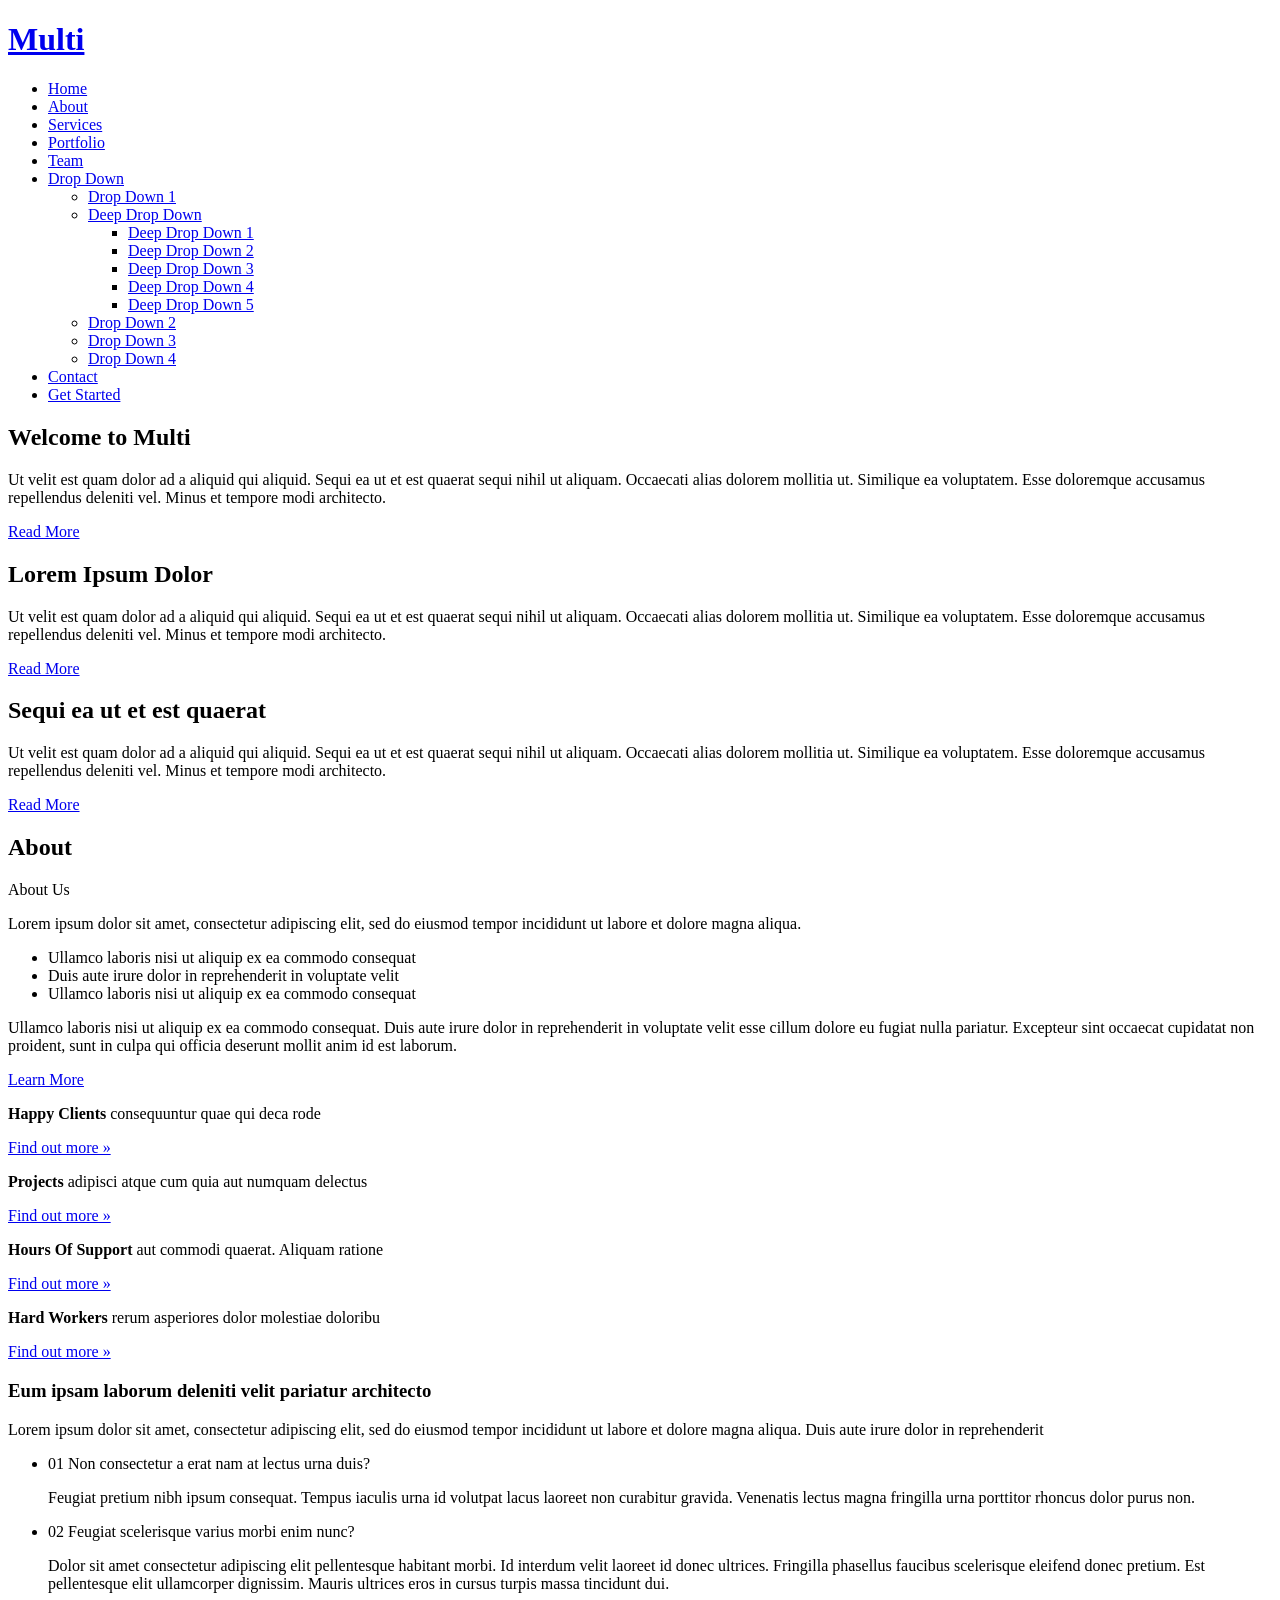
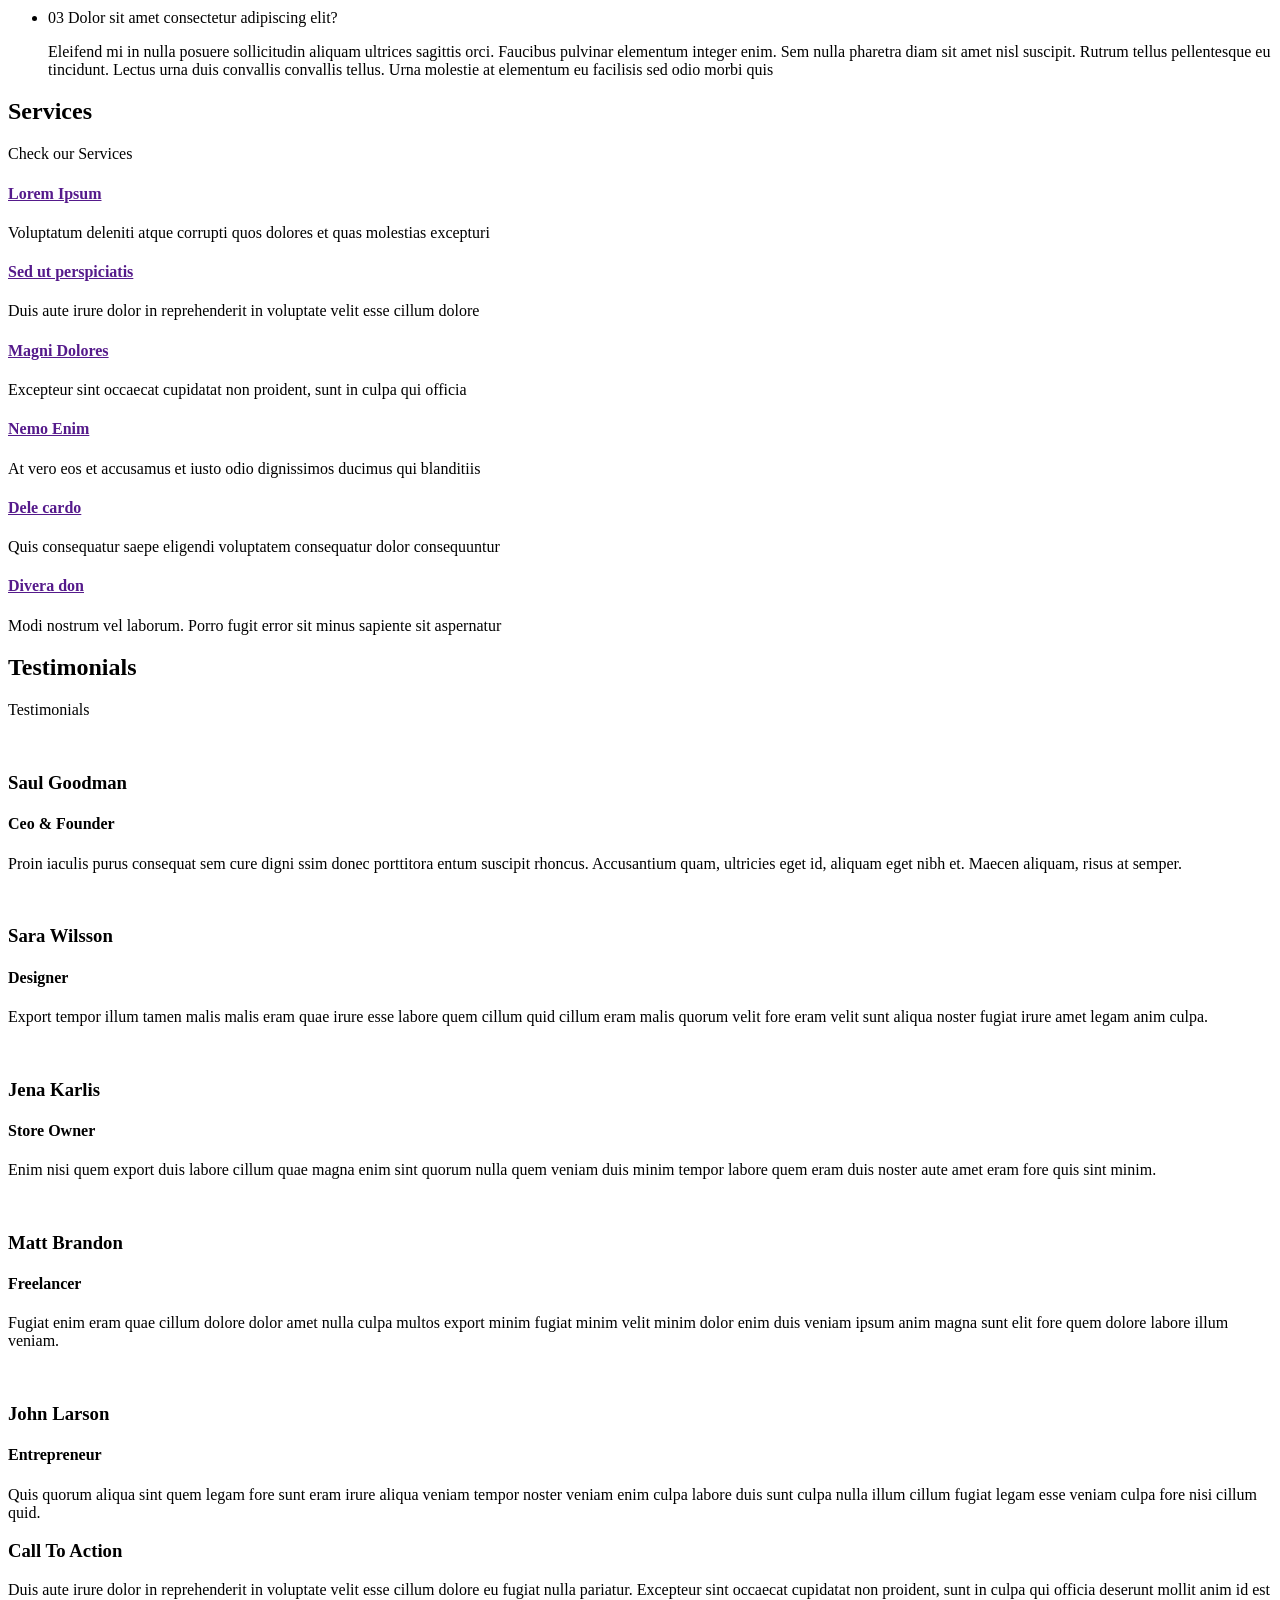
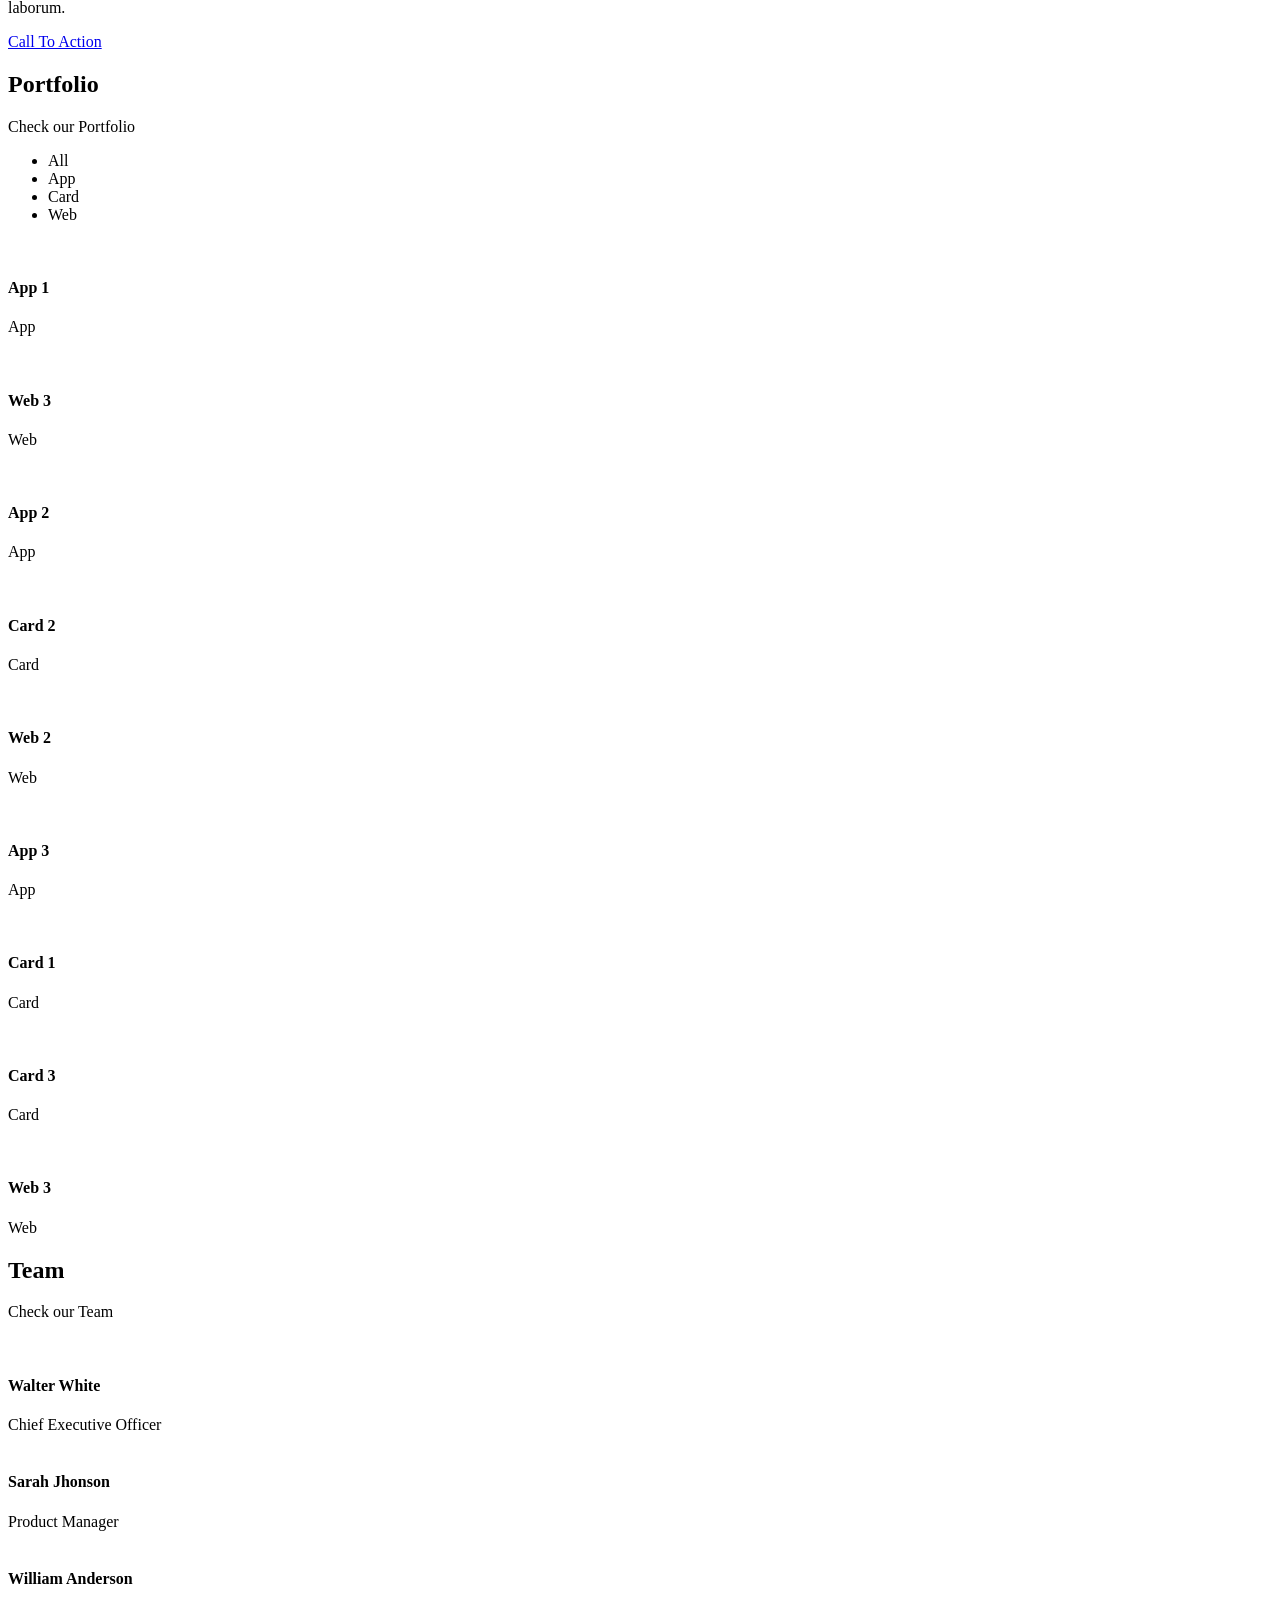
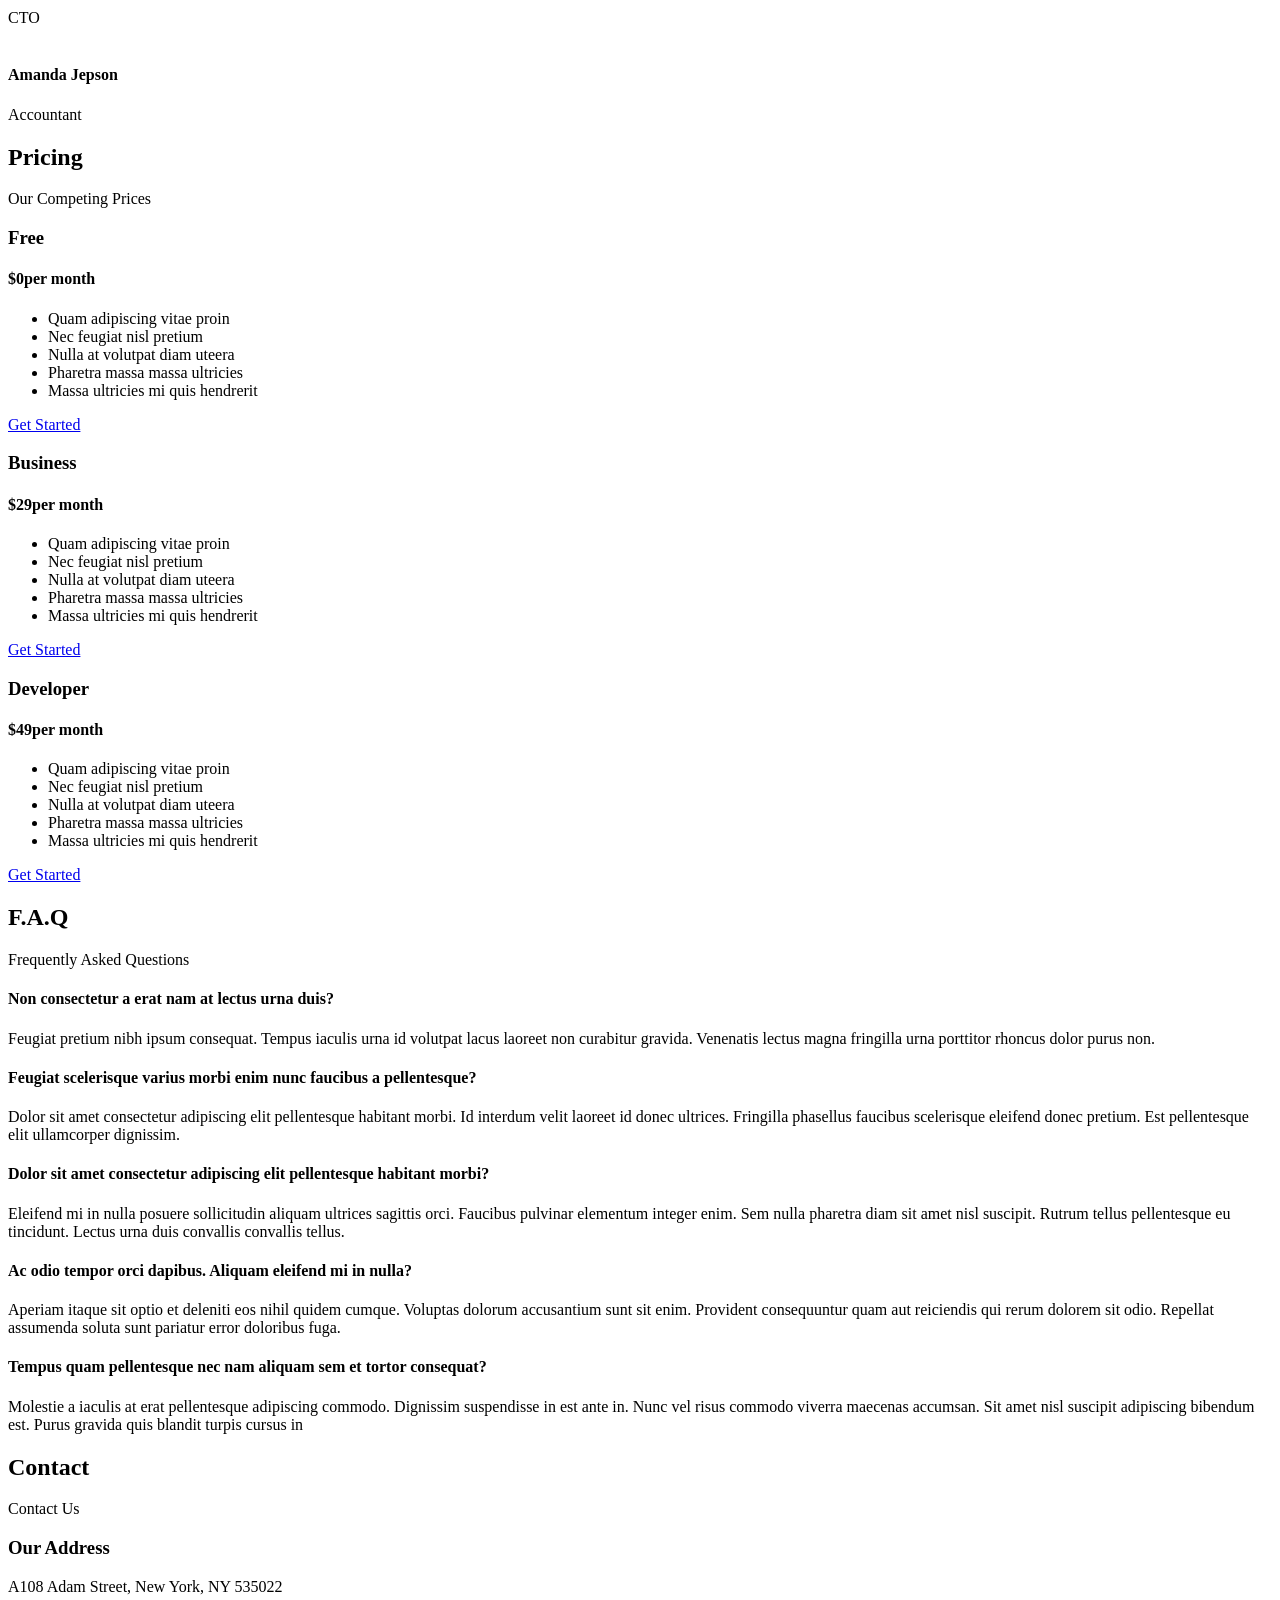
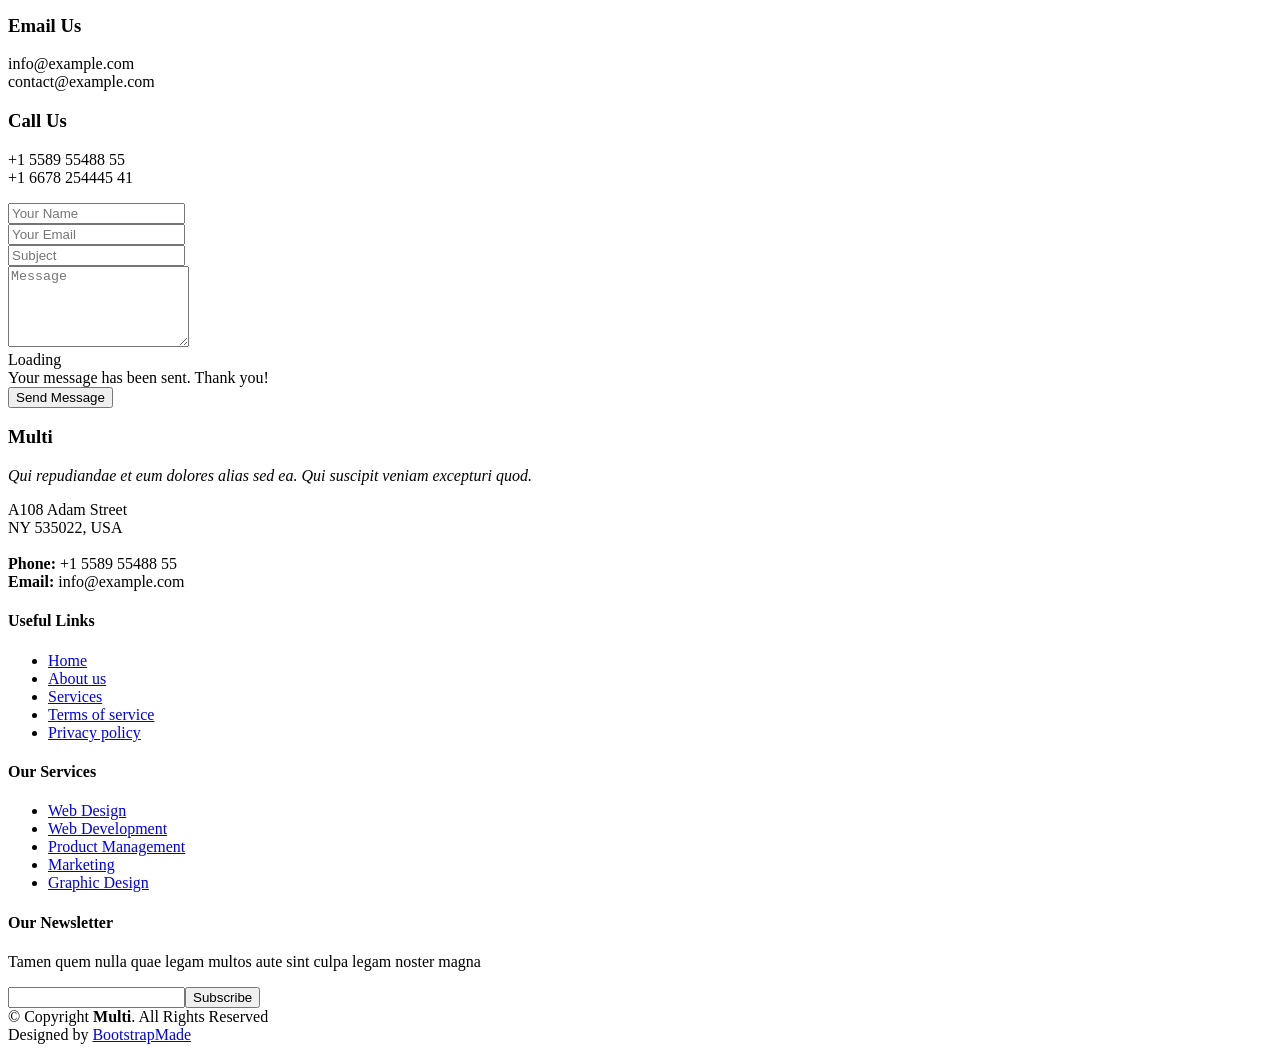
==== webApp/templates/index.html @ 8427f8f7 "initial bootstrap theme raw" ====
<!DOCTYPE html>
<html lang="en">

<head>
  <meta charset="utf-8">
  <meta content="width=device-width, initial-scale=1.0" name="viewport">

  <title>Multi Bootstrap Template - Index</title>
  <meta content="" name="description">
  <meta content="" name="keywords">

  <!-- Favicons -->
  <link href="assets/img/favicon.png" rel="icon">
  <link href="assets/img/apple-touch-icon.png" rel="apple-touch-icon">

  <!-- Google Fonts -->
  <link href="https://fonts.googleapis.com/css?family=Open+Sans:300,300i,400,400i,600,600i,700,700i|Raleway:300,300i,400,400i,500,500i,600,600i,700,700i|Poppins:300,300i,400,400i,500,500i,600,600i,700,700i" rel="stylesheet">

  <!-- Vendor CSS Files -->
  <link href="assets/vendor/animate.css/animate.min.css" rel="stylesheet">
  <link href="assets/vendor/aos/aos.css" rel="stylesheet">
  <link href="assets/vendor/bootstrap/css/bootstrap.min.css" rel="stylesheet">
  <link href="assets/vendor/bootstrap-icons/bootstrap-icons.css" rel="stylesheet">
  <link href="assets/vendor/boxicons/css/boxicons.min.css" rel="stylesheet">
  <link href="assets/vendor/glightbox/css/glightbox.min.css" rel="stylesheet">
  <link href="assets/vendor/remixicon/remixicon.css" rel="stylesheet">
  <link href="assets/vendor/swiper/swiper-bundle.min.css" rel="stylesheet">

  <!-- Template Main CSS File -->
  <link href="assets/css/style.css" rel="stylesheet">

  <!-- =======================================================
  * Template Name: Multi - v4.9.1
  * Template URL: https://bootstrapmade.com/multi-responsive-bootstrap-template/
  * Author: BootstrapMade.com
  * License: https://bootstrapmade.com/license/
  ======================================================== -->
</head>

<body>

  <!-- ======= Header ======= -->
  <header id="header" class="fixed-top">
    <div class="container d-flex align-items-center justify-content-between">

      <h1 class="logo"><a href="index.html">Multi</a></h1>
      <!-- Uncomment below if you prefer to use an image logo -->
      <!-- <a href="index.html" class="logo"><img src="assets/img/logo.png" alt="" class="img-fluid"></a>-->

      <nav id="navbar" class="navbar">
        <ul>
          <li><a class="nav-link scrollto active" href="#hero">Home</a></li>
          <li><a class="nav-link scrollto" href="#about">About</a></li>
          <li><a class="nav-link scrollto" href="#services">Services</a></li>
          <li><a class="nav-link scrollto " href="#portfolio">Portfolio</a></li>
          <li><a class="nav-link scrollto" href="#team">Team</a></li>
          <li class="dropdown"><a href="#"><span>Drop Down</span> <i class="bi bi-chevron-down"></i></a>
            <ul>
              <li><a href="#">Drop Down 1</a></li>
              <li class="dropdown"><a href="#"><span>Deep Drop Down</span> <i class="bi bi-chevron-right"></i></a>
                <ul>
                  <li><a href="#">Deep Drop Down 1</a></li>
                  <li><a href="#">Deep Drop Down 2</a></li>
                  <li><a href="#">Deep Drop Down 3</a></li>
                  <li><a href="#">Deep Drop Down 4</a></li>
                  <li><a href="#">Deep Drop Down 5</a></li>
                </ul>
              </li>
              <li><a href="#">Drop Down 2</a></li>
              <li><a href="#">Drop Down 3</a></li>
              <li><a href="#">Drop Down 4</a></li>
            </ul>
          </li>
          <li><a class="nav-link scrollto" href="#contact">Contact</a></li>
          <li><a class="getstarted scrollto" href="#about">Get Started</a></li>
        </ul>
        <i class="bi bi-list mobile-nav-toggle"></i>
      </nav><!-- .navbar -->

    </div>
  </header><!-- End Header -->

  <!-- ======= Hero Section ======= -->
  <section id="hero">
    <div id="heroCarousel" data-bs-interval="5000" class="carousel slide carousel-fade" data-bs-ride="carousel">

      <ol class="carousel-indicators" id="hero-carousel-indicators"></ol>

      <div class="carousel-inner" role="listbox">

        <!-- Slide 1 -->
        <div class="carousel-item active" style="background-image: url(assets/img/slide/slide-1.jpg)">
          <div class="carousel-container">
            <div class="container">
              <h2 class="animate__animated animate__fadeInDown">Welcome to <span>Multi</span></h2>
              <p class="animate__animated animate__fadeInUp">Ut velit est quam dolor ad a aliquid qui aliquid. Sequi ea ut et est quaerat sequi nihil ut aliquam. Occaecati alias dolorem mollitia ut. Similique ea voluptatem. Esse doloremque accusamus repellendus deleniti vel. Minus et tempore modi architecto.</p>
              <a href="#about" class="btn-get-started animate__animated animate__fadeInUp scrollto">Read More</a>
            </div>
          </div>
        </div>

        <!-- Slide 2 -->
        <div class="carousel-item" style="background-image: url(assets/img/slide/slide-2.jpg)">
          <div class="carousel-container">
            <div class="container">
              <h2 class="animate__animated animate__fadeInDown">Lorem Ipsum Dolor</h2>
              <p class="animate__animated animate__fadeInUp">Ut velit est quam dolor ad a aliquid qui aliquid. Sequi ea ut et est quaerat sequi nihil ut aliquam. Occaecati alias dolorem mollitia ut. Similique ea voluptatem. Esse doloremque accusamus repellendus deleniti vel. Minus et tempore modi architecto.</p>
              <a href="#about" class="btn-get-started animate__animated animate__fadeInUp scrollto">Read More</a>
            </div>
          </div>
        </div>

        <!-- Slide 3 -->
        <div class="carousel-item" style="background-image: url(assets/img/slide/slide-3.jpg)">
          <div class="carousel-container">
            <div class="container">
              <h2 class="animate__animated animate__fadeInDown">Sequi ea ut et est quaerat</h2>
              <p class="animate__animated animate__fadeInUp">Ut velit est quam dolor ad a aliquid qui aliquid. Sequi ea ut et est quaerat sequi nihil ut aliquam. Occaecati alias dolorem mollitia ut. Similique ea voluptatem. Esse doloremque accusamus repellendus deleniti vel. Minus et tempore modi architecto.</p>
              <a href="#about" class="btn-get-started animate__animated animate__fadeInUp scrollto">Read More</a>
            </div>
          </div>
        </div>

      </div>

      <a class="carousel-control-prev" href="#heroCarousel" role="button" data-bs-slide="prev">
        <span class="carousel-control-prev-icon bi bi-chevron-left" aria-hidden="true"></span>
      </a>

      <a class="carousel-control-next" href="#heroCarousel" role="button" data-bs-slide="next">
        <span class="carousel-control-next-icon bi bi-chevron-right" aria-hidden="true"></span>
      </a>

    </div>
  </section><!-- End Hero -->

  <main id="main">

    <!-- ======= About Section ======= -->
    <section id="about" class="about">
      <div class="container" data-aos="fade-up">

        <div class="section-title">
          <h2>About</h2>
          <p>About Us</p>
        </div>

        <div class="row content">
          <div class="col-lg-6">
            <p>
              Lorem ipsum dolor sit amet, consectetur adipiscing elit, sed do eiusmod tempor incididunt ut labore et dolore
              magna aliqua.
            </p>
            <ul>
              <li><i class="ri-check-double-line"></i> Ullamco laboris nisi ut aliquip ex ea commodo consequat</li>
              <li><i class="ri-check-double-line"></i> Duis aute irure dolor in reprehenderit in voluptate velit</li>
              <li><i class="ri-check-double-line"></i> Ullamco laboris nisi ut aliquip ex ea commodo consequat</li>
            </ul>
          </div>
          <div class="col-lg-6 pt-4 pt-lg-0">
            <p>
              Ullamco laboris nisi ut aliquip ex ea commodo consequat. Duis aute irure dolor in reprehenderit in voluptate
              velit esse cillum dolore eu fugiat nulla pariatur. Excepteur sint occaecat cupidatat non proident, sunt in
              culpa qui officia deserunt mollit anim id est laborum.
            </p>
            <a href="#" class="btn-learn-more">Learn More</a>
          </div>
        </div>

      </div>
    </section><!-- End About Section -->

    <!-- ======= Counts Section ======= -->
    <section id="counts" class="counts">
      <div class="container" data-aos="fade-up">

        <div class="row no-gutters">

          <div class="col-lg-3 col-md-6 d-md-flex align-items-md-stretch">
            <div class="count-box">
              <i class="bi bi-emoji-smile"></i>
              <span data-purecounter-start="0" data-purecounter-end="232" data-purecounter-duration="1" class="purecounter"></span>
              <p><strong>Happy Clients</strong> consequuntur quae qui deca rode</p>
              <a href="#">Find out more &raquo;</a>
            </div>
          </div>

          <div class="col-lg-3 col-md-6 d-md-flex align-items-md-stretch">
            <div class="count-box">
              <i class="bi bi-journal-richtext"></i>
              <span data-purecounter-start="0" data-purecounter-end="521" data-purecounter-duration="1" class="purecounter"></span>
              <p><strong>Projects</strong> adipisci atque cum quia aut numquam delectus</p>
              <a href="#">Find out more &raquo;</a>
            </div>
          </div>

          <div class="col-lg-3 col-md-6 d-md-flex align-items-md-stretch">
            <div class="count-box">
              <i class="bi bi-headset"></i>
              <span data-purecounter-start="0" data-purecounter-end="1463" data-purecounter-duration="1" class="purecounter"></span>
              <p><strong>Hours Of Support</strong> aut commodi quaerat. Aliquam ratione</p>
              <a href="#">Find out more &raquo;</a>
            </div>
          </div>

          <div class="col-lg-3 col-md-6 d-md-flex align-items-md-stretch">
            <div class="count-box">
              <i class="bi bi-people"></i>
              <span data-purecounter-start="0" data-purecounter-end="15" data-purecounter-duration="1" class="purecounter"></span>
              <p><strong>Hard Workers</strong> rerum asperiores dolor molestiae doloribu</p>
              <a href="#">Find out more &raquo;</a>
            </div>
          </div>

        </div>

      </div>
    </section><!-- End Counts Section -->

    <!-- ======= Why Us Section ======= -->
    <section id="why-us" class="why-us section-bg">
      <div class="container-fluid" data-aos="fade-up">

        <div class="row">

          <div class="col-lg-5 align-items-stretch video-box" style='background-image: url("assets/img/why-us.jpg");' data-aos="zoom-in" data-aos-delay="100">
            <a href="https://www.youtube.com/watch?v=jDDaplaOz7Q" class="venobox play-btn mb-4" data-vbtype="video" data-autoplay="true"></a>
          </div>

          <div class="col-lg-7 d-flex flex-column justify-content-center align-items-stretch">

            <div class="content">
              <h3>Eum ipsam laborum deleniti <strong>velit pariatur architecto</strong></h3>
              <p>
                Lorem ipsum dolor sit amet, consectetur adipiscing elit, sed do eiusmod tempor incididunt ut labore et dolore magna aliqua. Duis aute irure dolor in reprehenderit
              </p>
            </div>

            <div class="accordion-list">
              <ul>
                <li>
                  <a data-bs-toggle="collapse" class="collapse" data-bs-target="#accordion-list-1"><span>01</span> Non consectetur a erat nam at lectus urna duis? <i class="bx bx-chevron-down icon-show"></i><i class="bx bx-chevron-up icon-close"></i></a>
                  <div id="accordion-list-1" class="collapse show" data-bs-parent=".accordion-list">
                    <p>
                      Feugiat pretium nibh ipsum consequat. Tempus iaculis urna id volutpat lacus laoreet non curabitur gravida. Venenatis lectus magna fringilla urna porttitor rhoncus dolor purus non.
                    </p>
                  </div>
                </li>

                <li>
                  <a data-bs-toggle="collapse" data-bs-target="#accordion-list-2" class="collapsed"><span>02</span> Feugiat scelerisque varius morbi enim nunc? <i class="bx bx-chevron-down icon-show"></i><i class="bx bx-chevron-up icon-close"></i></a>
                  <div id="accordion-list-2" class="collapse" data-bs-parent=".accordion-list">
                    <p>
                      Dolor sit amet consectetur adipiscing elit pellentesque habitant morbi. Id interdum velit laoreet id donec ultrices. Fringilla phasellus faucibus scelerisque eleifend donec pretium. Est pellentesque elit ullamcorper dignissim. Mauris ultrices eros in cursus turpis massa tincidunt dui.
                    </p>
                  </div>
                </li>

                <li>
                  <a data-bs-toggle="collapse" data-bs-target="#accordion-list-3" class="collapsed"><span>03</span> Dolor sit amet consectetur adipiscing elit? <i class="bx bx-chevron-down icon-show"></i><i class="bx bx-chevron-up icon-close"></i></a>
                  <div id="accordion-list-3" class="collapse" data-bs-parent=".accordion-list">
                    <p>
                      Eleifend mi in nulla posuere sollicitudin aliquam ultrices sagittis orci. Faucibus pulvinar elementum integer enim. Sem nulla pharetra diam sit amet nisl suscipit. Rutrum tellus pellentesque eu tincidunt. Lectus urna duis convallis convallis tellus. Urna molestie at elementum eu facilisis sed odio morbi quis
                    </p>
                  </div>
                </li>

              </ul>
            </div>

          </div>

        </div>

      </div>
    </section><!-- End Why Us Section -->

    <!-- ======= Services Section ======= -->
    <section id="services" class="services">
      <div class="container" data-aos="fade-up">

        <div class="section-title">
          <h2>Services</h2>
          <p>Check our Services</p>
        </div>

        <div class="row">
          <div class="col-lg-4 col-md-6 d-flex align-items-stretch" data-aos="zoom-in" data-aos-delay="100">
            <div class="icon-box">
              <div class="icon"><i class="bx bxl-dribbble"></i></div>
              <h4><a href="">Lorem Ipsum</a></h4>
              <p>Voluptatum deleniti atque corrupti quos dolores et quas molestias excepturi</p>
            </div>
          </div>

          <div class="col-lg-4 col-md-6 d-flex align-items-stretch mt-4 mt-md-0" data-aos="zoom-in" data-aos-delay="200">
            <div class="icon-box">
              <div class="icon"><i class="bx bx-file"></i></div>
              <h4><a href="">Sed ut perspiciatis</a></h4>
              <p>Duis aute irure dolor in reprehenderit in voluptate velit esse cillum dolore</p>
            </div>
          </div>

          <div class="col-lg-4 col-md-6 d-flex align-items-stretch mt-4 mt-lg-0" data-aos="zoom-in" data-aos-delay="300">
            <div class="icon-box">
              <div class="icon"><i class="bx bx-tachometer"></i></div>
              <h4><a href="">Magni Dolores</a></h4>
              <p>Excepteur sint occaecat cupidatat non proident, sunt in culpa qui officia</p>
            </div>
          </div>

          <div class="col-lg-4 col-md-6 d-flex align-items-stretch mt-4" data-aos="zoom-in" data-aos-delay="100">
            <div class="icon-box">
              <div class="icon"><i class="bx bx-world"></i></div>
              <h4><a href="">Nemo Enim</a></h4>
              <p>At vero eos et accusamus et iusto odio dignissimos ducimus qui blanditiis</p>
            </div>
          </div>

          <div class="col-lg-4 col-md-6 d-flex align-items-stretch mt-4" data-aos="zoom-in" data-aos-delay="200">
            <div class="icon-box">
              <div class="icon"><i class="bx bx-slideshow"></i></div>
              <h4><a href="">Dele cardo</a></h4>
              <p>Quis consequatur saepe eligendi voluptatem consequatur dolor consequuntur</p>
            </div>
          </div>

          <div class="col-lg-4 col-md-6 d-flex align-items-stretch mt-4" data-aos="zoom-in" data-aos-delay="300">
            <div class="icon-box">
              <div class="icon"><i class="bx bx-arch"></i></div>
              <h4><a href="">Divera don</a></h4>
              <p>Modi nostrum vel laborum. Porro fugit error sit minus sapiente sit aspernatur</p>
            </div>
          </div>

        </div>

      </div>
    </section><!-- End Services Section -->

    <!-- ======= Testimonials Section ======= -->
    <section id="testimonials" class="testimonials section-bg">
      <div class="container" data-aos="fade-up">

        <div class="section-title">
          <h2>Testimonials</h2>
          <p>Testimonials</p>
        </div>

        <div class="testimonials-slider swiper" data-aos="fade-up" data-aos-delay="100">
          <div class="swiper-wrapper">

            <div class="swiper-slide">
              <div class="testimonial-wrap">
                <div class="testimonial-item">
                  <img src="assets/img/testimonials/testimonials-1.jpg" class="testimonial-img" alt="">
                  <h3>Saul Goodman</h3>
                  <h4>Ceo &amp; Founder</h4>
                  <p>
                    <i class="bx bxs-quote-alt-left quote-icon-left"></i>
                    Proin iaculis purus consequat sem cure digni ssim donec porttitora entum suscipit rhoncus. Accusantium quam, ultricies eget id, aliquam eget nibh et. Maecen aliquam, risus at semper.
                    <i class="bx bxs-quote-alt-right quote-icon-right"></i>
                  </p>
                </div>
              </div>
            </div><!-- End testimonial item -->

            <div class="swiper-slide">
              <div class="testimonial-wrap">
                <div class="testimonial-item">
                  <img src="assets/img/testimonials/testimonials-2.jpg" class="testimonial-img" alt="">
                  <h3>Sara Wilsson</h3>
                  <h4>Designer</h4>
                  <p>
                    <i class="bx bxs-quote-alt-left quote-icon-left"></i>
                    Export tempor illum tamen malis malis eram quae irure esse labore quem cillum quid cillum eram malis quorum velit fore eram velit sunt aliqua noster fugiat irure amet legam anim culpa.
                    <i class="bx bxs-quote-alt-right quote-icon-right"></i>
                  </p>
                </div>
              </div>
            </div><!-- End testimonial item -->

            <div class="swiper-slide">
              <div class="testimonial-wrap">
                <div class="testimonial-item">
                  <img src="assets/img/testimonials/testimonials-3.jpg" class="testimonial-img" alt="">
                  <h3>Jena Karlis</h3>
                  <h4>Store Owner</h4>
                  <p>
                    <i class="bx bxs-quote-alt-left quote-icon-left"></i>
                    Enim nisi quem export duis labore cillum quae magna enim sint quorum nulla quem veniam duis minim tempor labore quem eram duis noster aute amet eram fore quis sint minim.
                    <i class="bx bxs-quote-alt-right quote-icon-right"></i>
                  </p>
                </div>
              </div>
            </div><!-- End testimonial item -->

            <div class="swiper-slide">
              <div class="testimonial-wrap">
                <div class="testimonial-item">
                  <img src="assets/img/testimonials/testimonials-4.jpg" class="testimonial-img" alt="">
                  <h3>Matt Brandon</h3>
                  <h4>Freelancer</h4>
                  <p>
                    <i class="bx bxs-quote-alt-left quote-icon-left"></i>
                    Fugiat enim eram quae cillum dolore dolor amet nulla culpa multos export minim fugiat minim velit minim dolor enim duis veniam ipsum anim magna sunt elit fore quem dolore labore illum veniam.
                    <i class="bx bxs-quote-alt-right quote-icon-right"></i>
                  </p>
                </div>
              </div>
            </div><!-- End testimonial item -->

            <div class="swiper-slide">
              <div class="testimonial-wrap">
                <div class="testimonial-item">
                  <img src="assets/img/testimonials/testimonials-5.jpg" class="testimonial-img" alt="">
                  <h3>John Larson</h3>
                  <h4>Entrepreneur</h4>
                  <p>
                    <i class="bx bxs-quote-alt-left quote-icon-left"></i>
                    Quis quorum aliqua sint quem legam fore sunt eram irure aliqua veniam tempor noster veniam enim culpa labore duis sunt culpa nulla illum cillum fugiat legam esse veniam culpa fore nisi cillum quid.
                    <i class="bx bxs-quote-alt-right quote-icon-right"></i>
                  </p>
                </div>
              </div>
            </div><!-- End testimonial item -->

          </div>
          <div class="swiper-pagination"></div>
        </div>

      </div>
    </section><!-- End Testimonials Section -->

    <!-- ======= Cta Section ======= -->
    <section id="cta" class="cta">
      <div class="container" data-aos="zoom-in">

        <div class="text-center">
          <h3>Call To Action</h3>
          <p> Duis aute irure dolor in reprehenderit in voluptate velit esse cillum dolore eu fugiat nulla pariatur. Excepteur sint occaecat cupidatat non proident, sunt in culpa qui officia deserunt mollit anim id est laborum.</p>
          <a class="cta-btn" href="#">Call To Action</a>
        </div>

      </div>
    </section><!-- End Cta Section -->

    <!-- ======= Portfolio Section ======= -->
    <section id="portfolio" class="portfolio">
      <div class="container" data-aos="fade-up">

        <div class="section-title">
          <h2>Portfolio</h2>
          <p>Check our Portfolio</p>
        </div>

        <div class="row" data-aos="fade-up" data-aos-delay="100">
          <div class="col-lg-12 d-flex justify-content-center">
            <ul id="portfolio-flters">
              <li data-filter="*" class="filter-active">All</li>
              <li data-filter=".filter-app">App</li>
              <li data-filter=".filter-card">Card</li>
              <li data-filter=".filter-web">Web</li>
            </ul>
          </div>
        </div>

        <div class="row portfolio-container" data-aos="fade-up" data-aos-delay="200">

          <div class="col-lg-4 col-md-6 portfolio-item filter-app">
            <img src="assets/img/portfolio/portfolio-1.jpg" class="img-fluid" alt="">
            <div class="portfolio-info">
              <h4>App 1</h4>
              <p>App</p>
              <a href="assets/img/portfolio/portfolio-1.jpg" data-gallery="portfolioGallery" class="portfolio-lightbox preview-link" title="App 1"><i class="bx bx-plus"></i></a>
              <a href="portfolio-details.html" class="details-link" title="More Details"><i class="bx bx-link"></i></a>
            </div>
          </div>

          <div class="col-lg-4 col-md-6 portfolio-item filter-web">
            <img src="assets/img/portfolio/portfolio-2.jpg" class="img-fluid" alt="">
            <div class="portfolio-info">
              <h4>Web 3</h4>
              <p>Web</p>
              <a href="assets/img/portfolio/portfolio-2.jpg" data-gallery="portfolioGallery" class="portfolio-lightbox preview-link" title="Web 3"><i class="bx bx-plus"></i></a>
              <a href="portfolio-details.html" class="details-link" title="More Details"><i class="bx bx-link"></i></a>
            </div>
          </div>

          <div class="col-lg-4 col-md-6 portfolio-item filter-app">
            <img src="assets/img/portfolio/portfolio-3.jpg" class="img-fluid" alt="">
            <div class="portfolio-info">
              <h4>App 2</h4>
              <p>App</p>
              <a href="assets/img/portfolio/portfolio-3.jpg" data-gallery="portfolioGallery" class="portfolio-lightbox preview-link" title="App 2"><i class="bx bx-plus"></i></a>
              <a href="portfolio-details.html" class="details-link" title="More Details"><i class="bx bx-link"></i></a>
            </div>
          </div>

          <div class="col-lg-4 col-md-6 portfolio-item filter-card">
            <img src="assets/img/portfolio/portfolio-4.jpg" class="img-fluid" alt="">
            <div class="portfolio-info">
              <h4>Card 2</h4>
              <p>Card</p>
              <a href="assets/img/portfolio/portfolio-4.jpg" data-gallery="portfolioGallery" class="portfolio-lightbox preview-link" title="Card 2"><i class="bx bx-plus"></i></a>
              <a href="portfolio-details.html" class="details-link" title="More Details"><i class="bx bx-link"></i></a>
            </div>
          </div>

          <div class="col-lg-4 col-md-6 portfolio-item filter-web">
            <img src="assets/img/portfolio/portfolio-5.jpg" class="img-fluid" alt="">
            <div class="portfolio-info">
              <h4>Web 2</h4>
              <p>Web</p>
              <a href="assets/img/portfolio/portfolio-5.jpg" data-gallery="portfolioGallery" class="portfolio-lightbox preview-link" title="Web 2"><i class="bx bx-plus"></i></a>
              <a href="portfolio-details.html" class="details-link" title="More Details"><i class="bx bx-link"></i></a>
            </div>
          </div>

          <div class="col-lg-4 col-md-6 portfolio-item filter-app">
            <img src="assets/img/portfolio/portfolio-6.jpg" class="img-fluid" alt="">
            <div class="portfolio-info">
              <h4>App 3</h4>
              <p>App</p>
              <a href="assets/img/portfolio/portfolio-6.jpg" data-gallery="portfolioGallery" class="portfolio-lightbox preview-link" title="App 3"><i class="bx bx-plus"></i></a>
              <a href="portfolio-details.html" class="details-link" title="More Details"><i class="bx bx-link"></i></a>
            </div>
          </div>

          <div class="col-lg-4 col-md-6 portfolio-item filter-card">
            <img src="assets/img/portfolio/portfolio-7.jpg" class="img-fluid" alt="">
            <div class="portfolio-info">
              <h4>Card 1</h4>
              <p>Card</p>
              <a href="assets/img/portfolio/portfolio-7.jpg" data-gallery="portfolioGallery" class="portfolio-lightbox preview-link" title="Card 1"><i class="bx bx-plus"></i></a>
              <a href="portfolio-details.html" class="details-link" title="More Details"><i class="bx bx-link"></i></a>
            </div>
          </div>

          <div class="col-lg-4 col-md-6 portfolio-item filter-card">
            <img src="assets/img/portfolio/portfolio-8.jpg" class="img-fluid" alt="">
            <div class="portfolio-info">
              <h4>Card 3</h4>
              <p>Card</p>
              <a href="assets/img/portfolio/portfolio-8.jpg" data-gallery="portfolioGallery" class="portfolio-lightbox preview-link" title="Card 3"><i class="bx bx-plus"></i></a>
              <a href="portfolio-details.html" class="details-link" title="More Details"><i class="bx bx-link"></i></a>
            </div>
          </div>

          <div class="col-lg-4 col-md-6 portfolio-item filter-web">
            <img src="assets/img/portfolio/portfolio-9.jpg" class="img-fluid" alt="">
            <div class="portfolio-info">
              <h4>Web 3</h4>
              <p>Web</p>
              <a href="assets/img/portfolio/portfolio-9.jpg" data-gallery="portfolioGallery" class="portfolio-lightbox preview-link" title="Web 3"><i class="bx bx-plus"></i></a>
              <a href="portfolio-details.html" class="details-link" title="More Details"><i class="bx bx-link"></i></a>
            </div>
          </div>

        </div>

      </div>
    </section><!-- End Portfolio Section -->

    <!-- ======= Team Section ======= -->
    <section id="team" class="team section-bg">
      <div class="container" data-aos="fade-up">

        <div class="section-title">
          <h2>Team</h2>
          <p>Check our Team</p>
        </div>

        <div class="row">

          <div class="col-xl-3 col-lg-4 col-md-6">
            <div class="member" data-aos="zoom-in" data-aos-delay="100">
              <img src="assets/img/team/team-1.jpg" class="img-fluid" alt="">
              <div class="member-info">
                <div class="member-info-content">
                  <h4>Walter White</h4>
                  <span>Chief Executive Officer</span>
                </div>
                <div class="social">
                  <a href=""><i class="bi bi-twitter"></i></a>
                  <a href=""><i class="bi bi-facebook"></i></a>
                  <a href=""><i class="bi bi-instagram"></i></a>
                  <a href=""><i class="bi bi-linkedin"></i></a>
                </div>
              </div>
            </div>
          </div>

          <div class="col-xl-3 col-lg-4 col-md-6" data-wow-delay="0.1s">
            <div class="member" data-aos="zoom-in" data-aos-delay="200">
              <img src="assets/img/team/team-2.jpg" class="img-fluid" alt="">
              <div class="member-info">
                <div class="member-info-content">
                  <h4>Sarah Jhonson</h4>
                  <span>Product Manager</span>
                </div>
                <div class="social">
                  <a href=""><i class="bi bi-twitter"></i></a>
                  <a href=""><i class="bi bi-facebook"></i></a>
                  <a href=""><i class="bi bi-instagram"></i></a>
                  <a href=""><i class="bi bi-linkedin"></i></a>
                </div>
              </div>
            </div>
          </div>

          <div class="col-xl-3 col-lg-4 col-md-6" data-wow-delay="0.2s">
            <div class="member" data-aos="zoom-in" data-aos-delay="300">
              <img src="assets/img/team/team-3.jpg" class="img-fluid" alt="">
              <div class="member-info">
                <div class="member-info-content">
                  <h4>William Anderson</h4>
                  <span>CTO</span>
                </div>
                <div class="social">
                  <a href=""><i class="bi bi-twitter"></i></a>
                  <a href=""><i class="bi bi-facebook"></i></a>
                  <a href=""><i class="bi bi-instagram"></i></a>
                  <a href=""><i class="bi bi-linkedin"></i></a>
                </div>
              </div>
            </div>
          </div>

          <div class="col-xl-3 col-lg-4 col-md-6" data-wow-delay="0.3s">
            <div class="member" data-aos="zoom-in" data-aos-delay="400">
              <img src="assets/img/team/team-4.jpg" class="img-fluid" alt="">
              <div class="member-info">
                <div class="member-info-content">
                  <h4>Amanda Jepson</h4>
                  <span>Accountant</span>
                </div>
                <div class="social">
                  <a href=""><i class="bi bi-twitter"></i></a>
                  <a href=""><i class="bi bi-facebook"></i></a>
                  <a href=""><i class="bi bi-instagram"></i></a>
                  <a href=""><i class="bi bi-linkedin"></i></a>
                </div>
              </div>
            </div>
          </div>

        </div>

      </div>
    </section><!-- End Team Section -->

    <!-- ======= Pricing Section ======= -->
    <section id="pricing" class="pricing">
      <div class="container" data-aos="fade-up">

        <div class="section-title">
          <h2>Pricing</h2>
          <p>Our Competing Prices</p>
        </div>

        <div class="row align-items-center">

          <div class="col-lg-4">
            <div class="box" data-aos="zoom-in" data-aos-delay="100">
              <h3>Free</h3>
              <h4>$0<span>per month</span></h4>
              <ul>
                <li><i class="bx bx-check"></i> Quam adipiscing vitae proin</li>
                <li><i class="bx bx-check"></i> Nec feugiat nisl pretium</li>
                <li><i class="bx bx-check"></i> Nulla at volutpat diam uteera</li>
                <li class="na"><i class="bx bx-x"></i> <span>Pharetra massa massa ultricies</span></li>
                <li class="na"><i class="bx bx-x"></i> <span>Massa ultricies mi quis hendrerit</span></li>
              </ul>
              <a href="#" class="get-started-btn">Get Started</a>
            </div>
          </div>

          <div class="col-lg-4">
            <div class="box featured" data-aos="zoom-in" data-aos-delay="100">
              <h3>Business</h3>
              <h4>$29<span>per month</span></h4>
              <ul>
                <li><i class="bx bx-check"></i> Quam adipiscing vitae proin</li>
                <li><i class="bx bx-check"></i> Nec feugiat nisl pretium</li>
                <li><i class="bx bx-check"></i> Nulla at volutpat diam uteera</li>
                <li><i class="bx bx-check"></i> Pharetra massa massa ultricies</li>
                <li><i class="bx bx-check"></i> Massa ultricies mi quis hendrerit</li>
              </ul>
              <a href="#" class="get-started-btn">Get Started</a>
            </div>
          </div>

          <div class="col-lg-4">
            <div class="box" data-aos="zoom-in" data-aos-delay="100">
              <h3>Developer</h3>
              <h4>$49<span>per month</span></h4>
              <ul>
                <li><i class="bx bx-check"></i> Quam adipiscing vitae proin</li>
                <li><i class="bx bx-check"></i> Nec feugiat nisl pretium</li>
                <li><i class="bx bx-check"></i> Nulla at volutpat diam uteera</li>
                <li><i class="bx bx-check"></i> Pharetra massa massa ultricies</li>
                <li><i class="bx bx-check"></i> Massa ultricies mi quis hendrerit</li>
              </ul>
              <a href="#" class="get-started-btn">Get Started</a>
            </div>
          </div>

        </div>

      </div>
    </section><!-- End Pricing Section -->

    <!-- ======= Frequently Asked Questions Section ======= -->
    <section id="faq" class="faq">
      <div class="container" data-aos="fade-up">

        <div class="section-title">
          <h2>F.A.Q</h2>
          <p>Frequently Asked Questions</p>
        </div>

        <div class="row faq-item d-flex align-items-stretch" data-aos="fade-up" data-aos-delay="100">
          <div class="col-lg-5">
            <i class="bx bx-help-circle"></i>
            <h4>Non consectetur a erat nam at lectus urna duis?</h4>
          </div>
          <div class="col-lg-7">
            <p>
              Feugiat pretium nibh ipsum consequat. Tempus iaculis urna id volutpat lacus laoreet non curabitur gravida. Venenatis lectus magna fringilla urna porttitor rhoncus dolor purus non.
            </p>
          </div>
        </div><!-- End F.A.Q Item-->

        <div class="row faq-item d-flex align-items-stretch" data-aos="fade-up" data-aos-delay="200">
          <div class="col-lg-5">
            <i class="bx bx-help-circle"></i>
            <h4>Feugiat scelerisque varius morbi enim nunc faucibus a pellentesque?</h4>
          </div>
          <div class="col-lg-7">
            <p>
              Dolor sit amet consectetur adipiscing elit pellentesque habitant morbi. Id interdum velit laoreet id donec ultrices. Fringilla phasellus faucibus scelerisque eleifend donec pretium. Est pellentesque elit ullamcorper dignissim.
            </p>
          </div>
        </div><!-- End F.A.Q Item-->

        <div class="row faq-item d-flex align-items-stretch" data-aos="fade-up" data-aos-delay="300">
          <div class="col-lg-5">
            <i class="bx bx-help-circle"></i>
            <h4>Dolor sit amet consectetur adipiscing elit pellentesque habitant morbi?</h4>
          </div>
          <div class="col-lg-7">
            <p>
              Eleifend mi in nulla posuere sollicitudin aliquam ultrices sagittis orci. Faucibus pulvinar elementum integer enim. Sem nulla pharetra diam sit amet nisl suscipit. Rutrum tellus pellentesque eu tincidunt. Lectus urna duis convallis convallis tellus.
            </p>
          </div>
        </div><!-- End F.A.Q Item-->

        <div class="row faq-item d-flex align-items-stretch" data-aos="fade-up" data-aos-delay="400">
          <div class="col-lg-5">
            <i class="bx bx-help-circle"></i>
            <h4>Ac odio tempor orci dapibus. Aliquam eleifend mi in nulla?</h4>
          </div>
          <div class="col-lg-7">
            <p>
              Aperiam itaque sit optio et deleniti eos nihil quidem cumque. Voluptas dolorum accusantium sunt sit enim. Provident consequuntur quam aut reiciendis qui rerum dolorem sit odio. Repellat assumenda soluta sunt pariatur error doloribus fuga.
            </p>
          </div>
        </div><!-- End F.A.Q Item-->

        <div class="row faq-item d-flex align-items-stretch" data-aos="fade-up" data-aos-delay="500">
          <div class="col-lg-5">
            <i class="bx bx-help-circle"></i>
            <h4>Tempus quam pellentesque nec nam aliquam sem et tortor consequat?</h4>
          </div>
          <div class="col-lg-7">
            <p>
              Molestie a iaculis at erat pellentesque adipiscing commodo. Dignissim suspendisse in est ante in. Nunc vel risus commodo viverra maecenas accumsan. Sit amet nisl suscipit adipiscing bibendum est. Purus gravida quis blandit turpis cursus in
            </p>
          </div>
        </div><!-- End F.A.Q Item-->

      </div>
    </section><!-- End Frequently Asked Questions Section -->

    <!-- ======= Contact Section ======= -->
    <section id="contact" class="contact section-bg">
      <div class="container" data-aos="fade-up">

        <div class="section-title">
          <h2>Contact</h2>
          <p>Contact Us</p>
        </div>

        <div class="row">

          <div class="col-lg-6">

            <div class="row">
              <div class="col-md-12">
                <div class="info-box">
                  <i class="bx bx-map"></i>
                  <h3>Our Address</h3>
                  <p>A108 Adam Street, New York, NY 535022</p>
                </div>
              </div>
              <div class="col-md-6">
                <div class="info-box mt-4">
                  <i class="bx bx-envelope"></i>
                  <h3>Email Us</h3>
                  <p>info@example.com<br>contact@example.com</p>
                </div>
              </div>
              <div class="col-md-6">
                <div class="info-box mt-4">
                  <i class="bx bx-phone-call"></i>
                  <h3>Call Us</h3>
                  <p>+1 5589 55488 55<br>+1 6678 254445 41</p>
                </div>
              </div>
            </div>

          </div>

          <div class="col-lg-6">
            <form action="forms/contact.php" method="post" role="form" class="php-email-form">
              <div class="row">
                <div class="col-md-6 form-group">
                  <input type="text" name="name" class="form-control" id="name" placeholder="Your Name" required>
                </div>
                <div class="col-md-6 form-group mt-3 mt-md-0">
                  <input type="email" class="form-control" name="email" id="email" placeholder="Your Email" required>
                </div>
              </div>
              <div class="form-group mt-3">
                <input type="text" class="form-control" name="subject" id="subject" placeholder="Subject" required>
              </div>
              <div class="form-group mt-3">
                <textarea class="form-control" name="message" rows="5" placeholder="Message" required></textarea>
              </div>
              <div class="my-3">
                <div class="loading">Loading</div>
                <div class="error-message"></div>
                <div class="sent-message">Your message has been sent. Thank you!</div>
              </div>
              <div class="text-center"><button type="submit">Send Message</button></div>
            </form>
          </div>

        </div>

      </div>
    </section><!-- End Contact Section -->

  </main><!-- End #main -->

  <!-- ======= Footer ======= -->
  <footer id="footer">
    <div class="footer-top">
      <div class="container">
        <div class="row">

          <div class="col-lg-4 col-md-6">
            <div class="footer-info">
              <h3>Multi</h3>
              <p class="pb-3"><em>Qui repudiandae et eum dolores alias sed ea. Qui suscipit veniam excepturi quod.</em></p>
              <p>
                A108 Adam Street <br>
                NY 535022, USA<br><br>
                <strong>Phone:</strong> +1 5589 55488 55<br>
                <strong>Email:</strong> info@example.com<br>
              </p>
              <div class="social-links mt-3">
                <a href="#" class="twitter"><i class="bx bxl-twitter"></i></a>
                <a href="#" class="facebook"><i class="bx bxl-facebook"></i></a>
                <a href="#" class="instagram"><i class="bx bxl-instagram"></i></a>
                <a href="#" class="google-plus"><i class="bx bxl-skype"></i></a>
                <a href="#" class="linkedin"><i class="bx bxl-linkedin"></i></a>
              </div>
            </div>
          </div>

          <div class="col-lg-2 col-md-6 footer-links">
            <h4>Useful Links</h4>
            <ul>
              <li><i class="bx bx-chevron-right"></i> <a href="#">Home</a></li>
              <li><i class="bx bx-chevron-right"></i> <a href="#">About us</a></li>
              <li><i class="bx bx-chevron-right"></i> <a href="#">Services</a></li>
              <li><i class="bx bx-chevron-right"></i> <a href="#">Terms of service</a></li>
              <li><i class="bx bx-chevron-right"></i> <a href="#">Privacy policy</a></li>
            </ul>
          </div>

          <div class="col-lg-2 col-md-6 footer-links">
            <h4>Our Services</h4>
            <ul>
              <li><i class="bx bx-chevron-right"></i> <a href="#">Web Design</a></li>
              <li><i class="bx bx-chevron-right"></i> <a href="#">Web Development</a></li>
              <li><i class="bx bx-chevron-right"></i> <a href="#">Product Management</a></li>
              <li><i class="bx bx-chevron-right"></i> <a href="#">Marketing</a></li>
              <li><i class="bx bx-chevron-right"></i> <a href="#">Graphic Design</a></li>
            </ul>
          </div>

          <div class="col-lg-4 col-md-6 footer-newsletter">
            <h4>Our Newsletter</h4>
            <p>Tamen quem nulla quae legam multos aute sint culpa legam noster magna</p>
            <form action="" method="post">
              <input type="email" name="email"><input type="submit" value="Subscribe">
            </form>

          </div>

        </div>
      </div>
    </div>

    <div class="container">
      <div class="copyright">
        &copy; Copyright <strong><span>Multi</span></strong>. All Rights Reserved
      </div>
      <div class="credits">
        <!-- All the links in the footer should remain intact. -->
        <!-- You can delete the links only if you purchased the pro version. -->
        <!-- Licensing information: https://bootstrapmade.com/license/ -->
        <!-- Purchase the pro version with working PHP/AJAX contact form: https://bootstrapmade.com/multi-responsive-bootstrap-template/ -->
        Designed by <a href="https://bootstrapmade.com/">BootstrapMade</a>
      </div>
    </div>
  </footer><!-- End Footer -->

  <div id="preloader"></div>
  <a href="#" class="back-to-top d-flex align-items-center justify-content-center"><i class="bi bi-arrow-up-short"></i></a>

  <!-- Vendor JS Files -->
  <script src="assets/vendor/purecounter/purecounter_vanilla.js"></script>
  <script src="assets/vendor/aos/aos.js"></script>
  <script src="assets/vendor/bootstrap/js/bootstrap.bundle.min.js"></script>
  <script src="assets/vendor/glightbox/js/glightbox.min.js"></script>
  <script src="assets/vendor/isotope-layout/isotope.pkgd.min.js"></script>
  <script src="assets/vendor/swiper/swiper-bundle.min.js"></script>
  <script src="assets/vendor/php-email-form/validate.js"></script>

  <!-- Template Main JS File -->
  <script src="assets/js/main.js"></script>

</body>

</html>
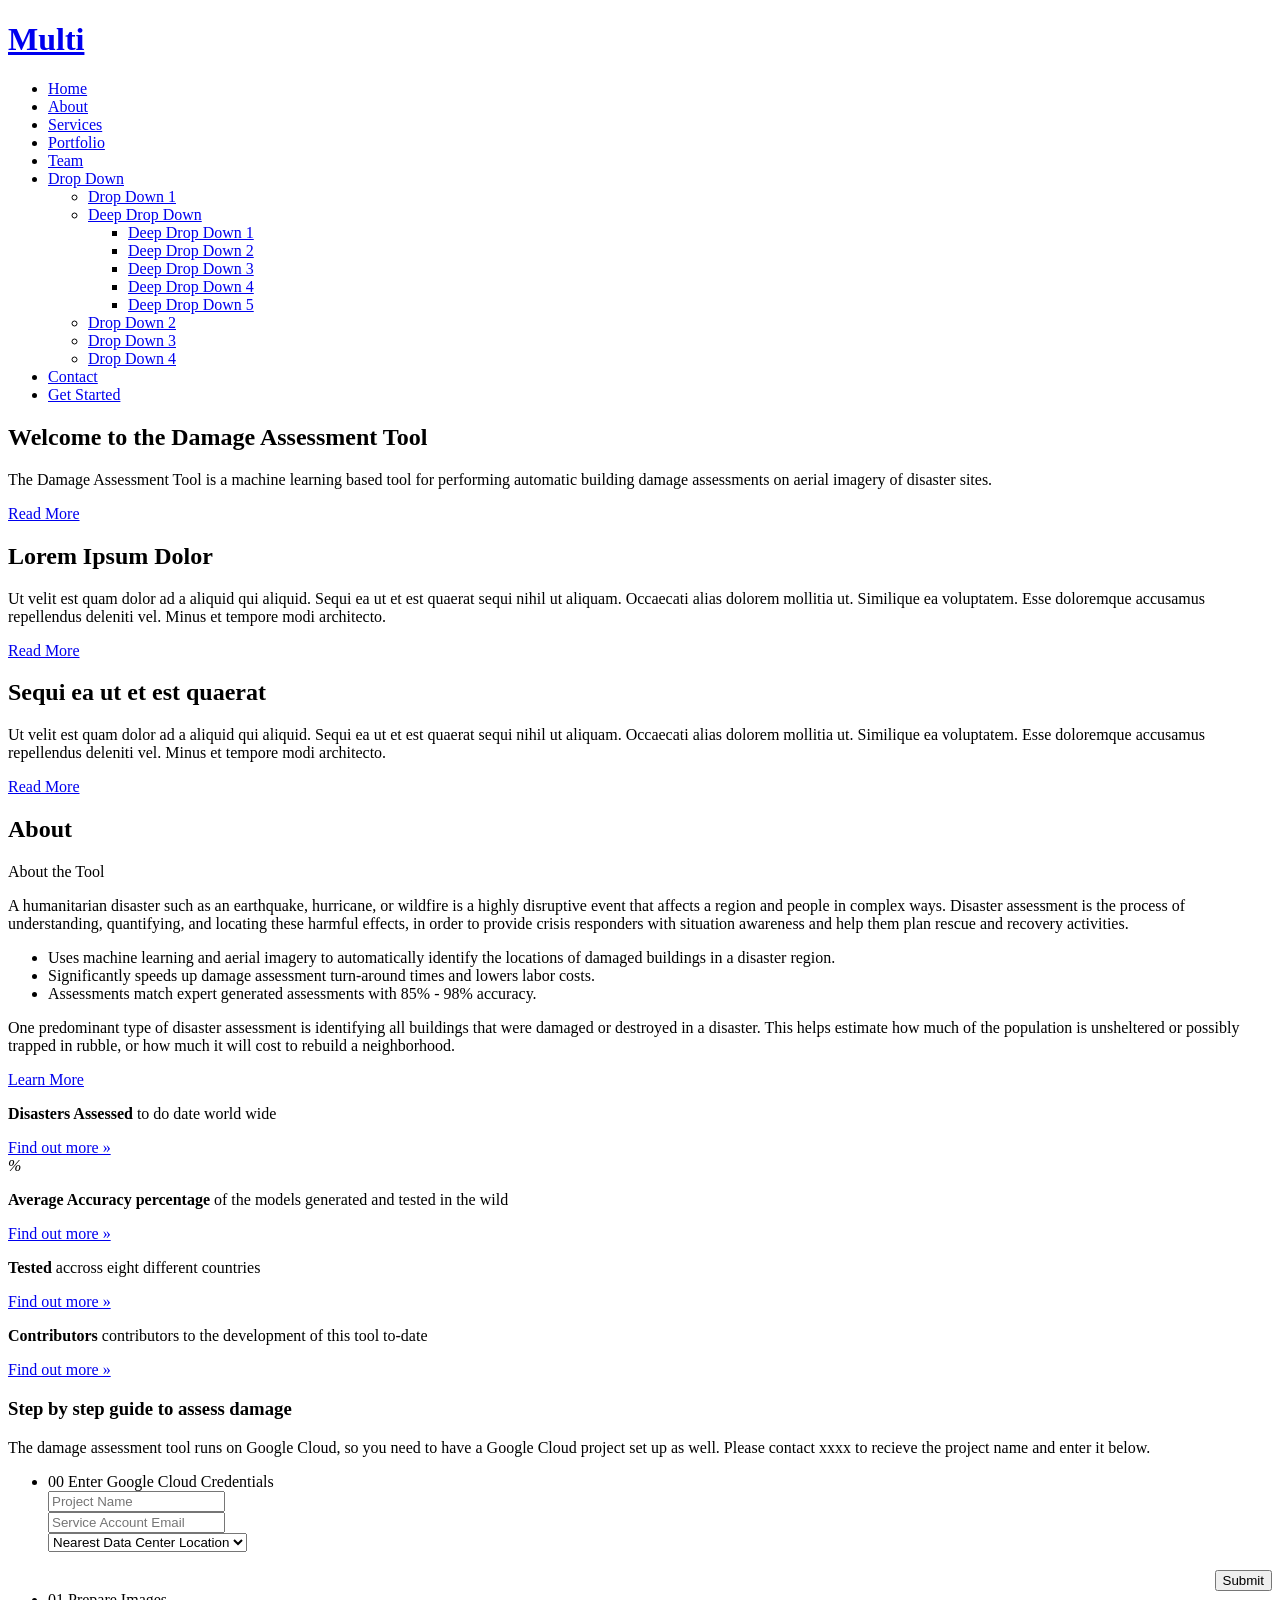
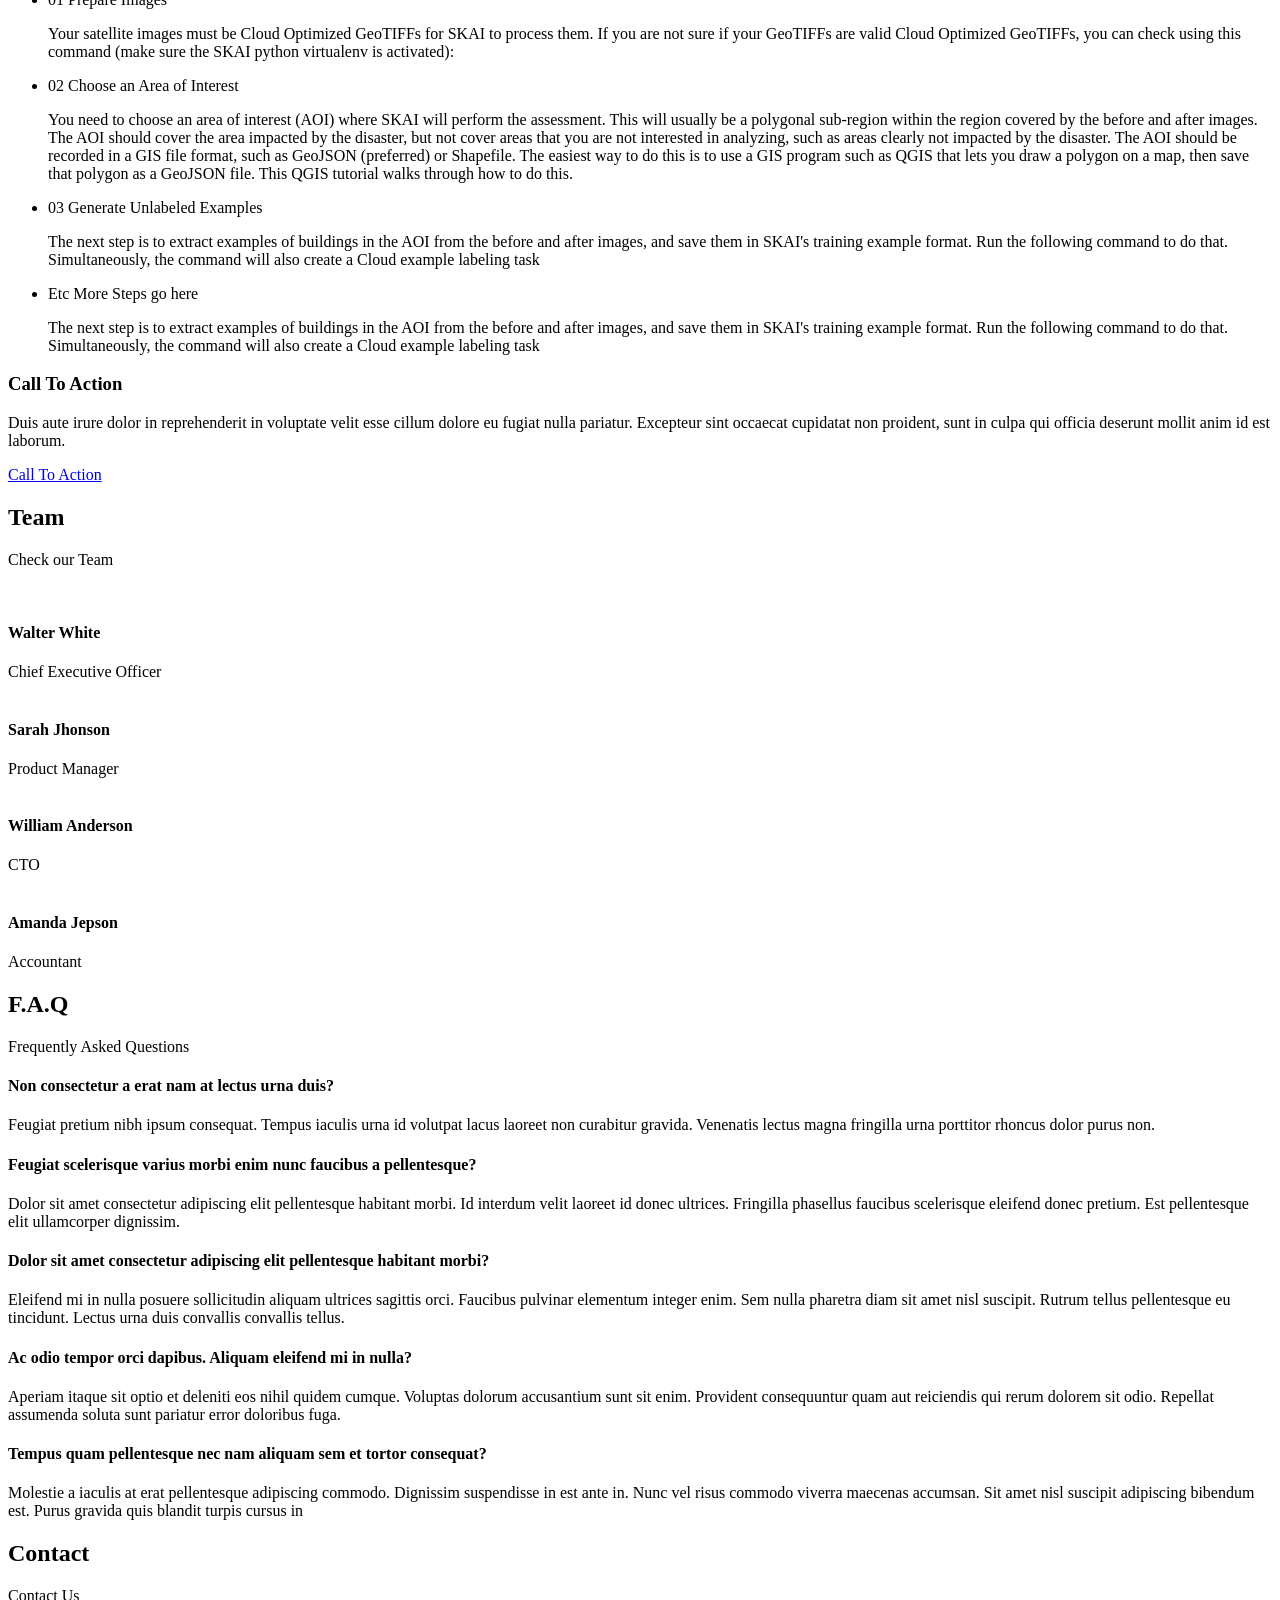
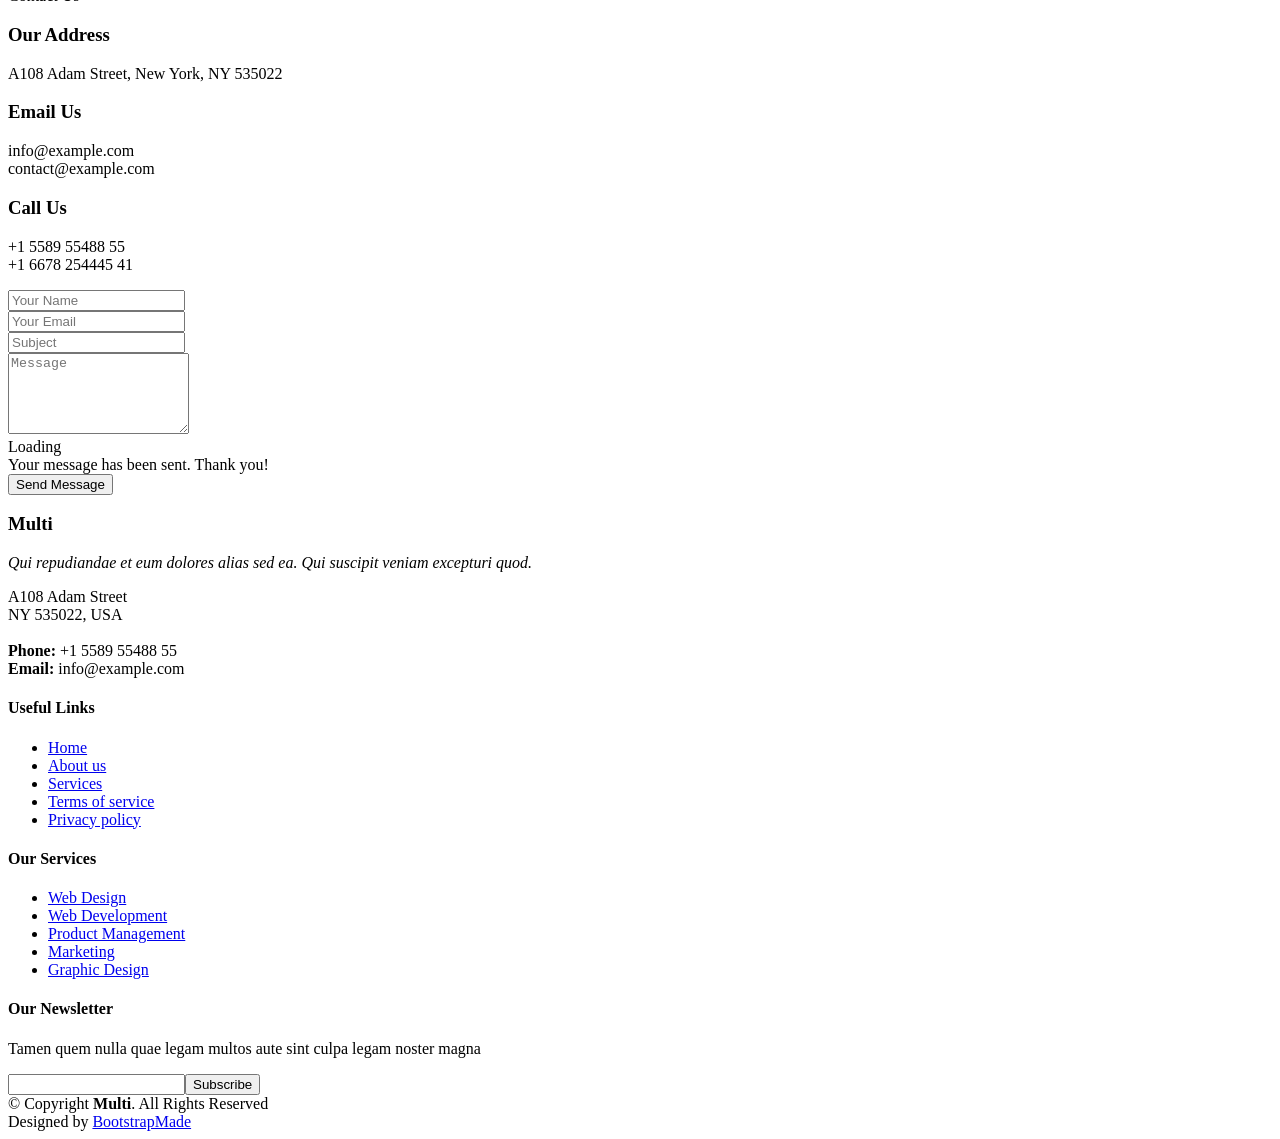
==== commit b3bc87d1: "good start" ====
--- a/webApp/templates/index.html
+++ b/webApp/templates/index.html
@@ -10,24 +10,24 @@
   <meta content="" name="keywords">
 
   <!-- Favicons -->
-  <link href="assets/img/favicon.png" rel="icon">
-  <link href="assets/img/apple-touch-icon.png" rel="apple-touch-icon">
+  <link href="static/img/favicon.png" rel="icon">
+  <link href="static/img/apple-touch-icon.png" rel="apple-touch-icon">
 
   <!-- Google Fonts -->
   <link href="https://fonts.googleapis.com/css?family=Open+Sans:300,300i,400,400i,600,600i,700,700i|Raleway:300,300i,400,400i,500,500i,600,600i,700,700i|Poppins:300,300i,400,400i,500,500i,600,600i,700,700i" rel="stylesheet">
 
   <!-- Vendor CSS Files -->
-  <link href="assets/vendor/animate.css/animate.min.css" rel="stylesheet">
-  <link href="assets/vendor/aos/aos.css" rel="stylesheet">
-  <link href="assets/vendor/bootstrap/css/bootstrap.min.css" rel="stylesheet">
-  <link href="assets/vendor/bootstrap-icons/bootstrap-icons.css" rel="stylesheet">
-  <link href="assets/vendor/boxicons/css/boxicons.min.css" rel="stylesheet">
-  <link href="assets/vendor/glightbox/css/glightbox.min.css" rel="stylesheet">
-  <link href="assets/vendor/remixicon/remixicon.css" rel="stylesheet">
-  <link href="assets/vendor/swiper/swiper-bundle.min.css" rel="stylesheet">
+  <link href="static/vendor/animate.css/animate.min.css" rel="stylesheet">
+  <link href="static/vendor/aos/aos.css" rel="stylesheet">
+  <link href="static/vendor/bootstrap/css/bootstrap.min.css" rel="stylesheet">
+  <link href="static/vendor/bootstrap-icons/bootstrap-icons.css" rel="stylesheet">
+  <link href="static/vendor/boxicons/css/boxicons.min.css" rel="stylesheet">
+  <link href="static/vendor/glightbox/css/glightbox.min.css" rel="stylesheet">
+  <link href="static/vendor/remixicon/remixicon.css" rel="stylesheet">
+  <link href="static/vendor/swiper/swiper-bundle.min.css" rel="stylesheet">
 
   <!-- Template Main CSS File -->
-  <link href="assets/css/style.css" rel="stylesheet">
+  <link href="static/css/style.css" rel="stylesheet">
 
   <!-- =======================================================
   * Template Name: Multi - v4.9.1
@@ -45,7 +45,7 @@
 
       <h1 class="logo"><a href="index.html">Multi</a></h1>
       <!-- Uncomment below if you prefer to use an image logo -->
-      <!-- <a href="index.html" class="logo"><img src="assets/img/logo.png" alt="" class="img-fluid"></a>-->
+      <!-- <a href="index.html" class="logo"><img src="static/img/logo.png" alt="" class="img-fluid"></a>-->
 
       <nav id="navbar" class="navbar">
         <ul>
@@ -89,18 +89,19 @@
       <div class="carousel-inner" role="listbox">
 
         <!-- Slide 1 -->
-        <div class="carousel-item active" style="background-image: url(assets/img/slide/slide-1.jpg)">
+        <div class="carousel-item active" style="background-image: url(static/img/slide/slide-1.jpg)">
           <div class="carousel-container">
             <div class="container">
-              <h2 class="animate__animated animate__fadeInDown">Welcome to <span>Multi</span></h2>
-              <p class="animate__animated animate__fadeInUp">Ut velit est quam dolor ad a aliquid qui aliquid. Sequi ea ut et est quaerat sequi nihil ut aliquam. Occaecati alias dolorem mollitia ut. Similique ea voluptatem. Esse doloremque accusamus repellendus deleniti vel. Minus et tempore modi architecto.</p>
+              <h2 class="animate__animated animate__fadeInDown">Welcome to <span>the Damage Assessment Tool</span></h2>
+              <p class="animate__animated animate__fadeInUp">The Damage Assessment Tool is a machine learning based tool for performing automatic building damage assessments on aerial imagery of disaster sites.
+              </p>
               <a href="#about" class="btn-get-started animate__animated animate__fadeInUp scrollto">Read More</a>
             </div>
           </div>
         </div>
 
         <!-- Slide 2 -->
-        <div class="carousel-item" style="background-image: url(assets/img/slide/slide-2.jpg)">
+        <div class="carousel-item" style="background-image: url(static/img/slide/slide-2.jpg)">
           <div class="carousel-container">
             <div class="container">
               <h2 class="animate__animated animate__fadeInDown">Lorem Ipsum Dolor</h2>
@@ -111,7 +112,7 @@
         </div>
 
         <!-- Slide 3 -->
-        <div class="carousel-item" style="background-image: url(assets/img/slide/slide-3.jpg)">
+        <div class="carousel-item" style="background-image: url(static/img/slide/slide-3.jpg)">
           <div class="carousel-container">
             <div class="container">
               <h2 class="animate__animated animate__fadeInDown">Sequi ea ut et est quaerat</h2>
@@ -142,28 +143,27 @@
 
         <div class="section-title">
           <h2>About</h2>
-          <p>About Us</p>
+          <p>About the Tool</p>
         </div>
 
         <div class="row content">
           <div class="col-lg-6">
             <p>
-              Lorem ipsum dolor sit amet, consectetur adipiscing elit, sed do eiusmod tempor incididunt ut labore et dolore
-              magna aliqua.
+                A humanitarian disaster such as an earthquake, hurricane, or wildfire is a highly disruptive event that affects a region and people in complex ways. 
+                Disaster assessment is the process of understanding, quantifying, and locating these harmful effects, in order to provide crisis responders with situation awareness and help them plan rescue and recovery activities.
             </p>
             <ul>
-              <li><i class="ri-check-double-line"></i> Ullamco laboris nisi ut aliquip ex ea commodo consequat</li>
-              <li><i class="ri-check-double-line"></i> Duis aute irure dolor in reprehenderit in voluptate velit</li>
-              <li><i class="ri-check-double-line"></i> Ullamco laboris nisi ut aliquip ex ea commodo consequat</li>
+              <li><i class="ri-check-double-line"></i> Uses machine learning and aerial imagery to automatically identify the locations of damaged buildings in a disaster region. </li>
+              <li><i class="ri-check-double-line"></i> Significantly speeds up damage assessment turn-around times and lowers labor costs. </li>
+              <li><i class="ri-check-double-line"></i> Assessments match expert generated assessments with 85% - 98% accuracy.</li>
             </ul>
           </div>
           <div class="col-lg-6 pt-4 pt-lg-0">
             <p>
-              Ullamco laboris nisi ut aliquip ex ea commodo consequat. Duis aute irure dolor in reprehenderit in voluptate
-              velit esse cillum dolore eu fugiat nulla pariatur. Excepteur sint occaecat cupidatat non proident, sunt in
-              culpa qui officia deserunt mollit anim id est laborum.
+                One predominant type of disaster assessment is identifying all buildings that were damaged or destroyed in a disaster. 
+                This helps estimate how much of the population is unsheltered or possibly trapped in rubble, or how much it will cost to rebuild a neighborhood.
             </p>
-            <a href="#" class="btn-learn-more">Learn More</a>
+            <a href="https://ai.googleblog.com/2020/06/machine-learning-based-damage.html" class="btn-learn-more">Learn More</a>
           </div>
         </div>
 
@@ -179,26 +179,27 @@
           <div class="col-lg-3 col-md-6 d-md-flex align-items-md-stretch">
             <div class="count-box">
               <i class="bi bi-emoji-smile"></i>
-              <span data-purecounter-start="0" data-purecounter-end="232" data-purecounter-duration="1" class="purecounter"></span>
-              <p><strong>Happy Clients</strong> consequuntur quae qui deca rode</p>
+              <span data-purecounter-start="0" data-purecounter-end="9" data-purecounter-duration="1" class="purecounter"></span>
+              <p><strong>Disasters Assessed</strong> to do date world wide</p>
               <a href="#">Find out more &raquo;</a>
             </div>
           </div>
 
           <div class="col-lg-3 col-md-6 d-md-flex align-items-md-stretch">
             <div class="count-box">
-              <i class="bi bi-journal-richtext"></i>
-              <span data-purecounter-start="0" data-purecounter-end="521" data-purecounter-duration="1" class="purecounter"></span>
-              <p><strong>Projects</strong> adipisci atque cum quia aut numquam delectus</p>
+              <!-- <i class="bi bi-journal-richtext"></i> -->
+              <i>%</i>
+              <span data-purecounter-start="0" data-purecounter-end="85" data-purecounter-duration="1" class="purecounter"></span>           
+              <p><strong>Average Accuracy percentage</strong> of the models generated and tested in the wild</p>
               <a href="#">Find out more &raquo;</a>
             </div>
           </div>
 
           <div class="col-lg-3 col-md-6 d-md-flex align-items-md-stretch">
             <div class="count-box">
-              <i class="bi bi-headset"></i>
-              <span data-purecounter-start="0" data-purecounter-end="1463" data-purecounter-duration="1" class="purecounter"></span>
-              <p><strong>Hours Of Support</strong> aut commodi quaerat. Aliquam ratione</p>
+              <i class="bi bi-map"></i>
+              <span data-purecounter-start="0" data-purecounter-end="8" data-purecounter-duration="1" class="purecounter"></span>
+              <p><strong>Tested</strong> accross eight different countries</p>
               <a href="#">Find out more &raquo;</a>
             </div>
           </div>
@@ -206,8 +207,8 @@
           <div class="col-lg-3 col-md-6 d-md-flex align-items-md-stretch">
             <div class="count-box">
               <i class="bi bi-people"></i>
-              <span data-purecounter-start="0" data-purecounter-end="15" data-purecounter-duration="1" class="purecounter"></span>
-              <p><strong>Hard Workers</strong> rerum asperiores dolor molestiae doloribu</p>
+              <span data-purecounter-start="0" data-purecounter-end="150" data-purecounter-duration="1" class="purecounter"></span>
+              <p><strong>Contributors</strong> contributors to the development of this tool to-date</p>
               <a href="#">Find out more &raquo;</a>
             </div>
           </div>
@@ -223,48 +224,105 @@
 
         <div class="row">
 
-          <div class="col-lg-5 align-items-stretch video-box" style='background-image: url("assets/img/why-us.jpg");' data-aos="zoom-in" data-aos-delay="100">
+          <div class="col-lg-5 align-items-stretch video-box" style='background-image: url("static/img/why-us.jpg");' data-aos="zoom-in" data-aos-delay="100">
             <a href="https://www.youtube.com/watch?v=jDDaplaOz7Q" class="venobox play-btn mb-4" data-vbtype="video" data-autoplay="true"></a>
           </div>
 
           <div class="col-lg-7 d-flex flex-column justify-content-center align-items-stretch">
 
             <div class="content">
-              <h3>Eum ipsam laborum deleniti <strong>velit pariatur architecto</strong></h3>
+              <h3>Step by step guide to <strong>assess damage</strong></h3>
               <p>
-                Lorem ipsum dolor sit amet, consectetur adipiscing elit, sed do eiusmod tempor incididunt ut labore et dolore magna aliqua. Duis aute irure dolor in reprehenderit
+                The damage assessment tool runs on Google Cloud, so you need to have a Google Cloud project set up as well. Please contact xxxx to recieve the project name and enter it below. 
               </p>
             </div>
+
+            <!-- TEST TEST TEST -->
+
+            <!-- END - TEST TEST TEST -->
 
             <div class="accordion-list">
               <ul>
+                <!-- TEST -->
                 <li>
-                  <a data-bs-toggle="collapse" class="collapse" data-bs-target="#accordion-list-1"><span>01</span> Non consectetur a erat nam at lectus urna duis? <i class="bx bx-chevron-down icon-show"></i><i class="bx bx-chevron-up icon-close"></i></a>
-                  <div id="accordion-list-1" class="collapse show" data-bs-parent=".accordion-list">
+                    <a data-bs-toggle="collapse" class="collapse" data-bs-target="#accordion-list-1"><span>00</span> Enter Google Cloud Credentials <i class="bx bx-chevron-down icon-show"></i><i class="bx bx-chevron-up icon-close"></i></a>
+                    <div id="accordion-list-1" class="collapse" data-bs-parent=".accordion-list">
+
+                        <div class="row">
+                        <div class="col-lg-12">
+                            <form action="#" method="post" role="form" class="php-email-form">
+                              <div class="row">
+                                <div class="col-md-4 form-group">
+                                  <input type="text" name="project-name" class="form-control" id="name" placeholder="Project Name" required>
+                                </div>
+                                <div class="col-md-4 form-group mt-3 mt-md-0">
+                                  <input type="email" class="form-control" name="email" id="email" placeholder="Service Account Email" required>
+                                </div>
+                                <div class="col-md-4 form-group mt-3 mt-md-0">
+                                    <!-- <input type="email" class="form-control" name="email" id="email" placeholder="Data Location" required> -->
+                                    <select class="form-control">
+                                        <option value="" disabled selected>Nearest Data Center Location</option>
+                                        <option>us-central1</option>
+                                        <option>us-west1</option>
+                                        <option>us-west2</option>
+                                        <option>us-west3</option>
+                                        <option>us-west4</option>
+                                        <option>us-east1</option>
+                                        <option>us-east4</option>
+                                      </select>
+                                  </div>
+                              </div>
+                              <br>
+                              <div style = "display: flex; justify-content:flex-end">
+                                <button type="button" class="btn btn-secondary">Submit</button>
+                            </div>
+                            </form>
+                          </div>
+                        </div>
+
+                    </div>
+                  </li>
+                <!-- END TEST -->                
+                <li>
+                  <a data-bs-toggle="collapse" class="collapse" data-bs-target="#accordion-list-1"><span>01</span> Prepare Images <i class="bx bx-chevron-down icon-show"></i><i class="bx bx-chevron-up icon-close"></i></a>
+                  <div id="accordion-list-1" class="collapse" data-bs-parent=".accordion-list">
                     <p>
-                      Feugiat pretium nibh ipsum consequat. Tempus iaculis urna id volutpat lacus laoreet non curabitur gravida. Venenatis lectus magna fringilla urna porttitor rhoncus dolor purus non.
+                        Your satellite images must be Cloud Optimized GeoTIFFs for SKAI to process them. If you are not sure if your GeoTIFFs are valid Cloud Optimized GeoTIFFs, you can check using this command (make sure the SKAI python virtualenv is activated):
                     </p>
                   </div>
                 </li>
 
                 <li>
-                  <a data-bs-toggle="collapse" data-bs-target="#accordion-list-2" class="collapsed"><span>02</span> Feugiat scelerisque varius morbi enim nunc? <i class="bx bx-chevron-down icon-show"></i><i class="bx bx-chevron-up icon-close"></i></a>
+                  <a data-bs-toggle="collapse" data-bs-target="#accordion-list-2" class="collapsed"><span>02</span> Choose an Area of Interest <i class="bx bx-chevron-down icon-show"></i><i class="bx bx-chevron-up icon-close"></i></a>
                   <div id="accordion-list-2" class="collapse" data-bs-parent=".accordion-list">
                     <p>
-                      Dolor sit amet consectetur adipiscing elit pellentesque habitant morbi. Id interdum velit laoreet id donec ultrices. Fringilla phasellus faucibus scelerisque eleifend donec pretium. Est pellentesque elit ullamcorper dignissim. Mauris ultrices eros in cursus turpis massa tincidunt dui.
+                        You need to choose an area of interest (AOI) where SKAI will perform the assessment. This will usually be a polygonal sub-region within the region covered by the before and after images. 
+                        The AOI should cover the area impacted by the disaster, but not cover areas that you are not interested in analyzing, such as areas clearly not impacted by the disaster.
+                        The AOI should be recorded in a GIS file format, such as GeoJSON (preferred) or Shapefile. 
+                        The easiest way to do this is to use a GIS program such as QGIS that lets you draw a polygon on a map, then save that polygon as a GeoJSON file. 
+                        This QGIS tutorial walks through how to do this.
                     </p>
                   </div>
                 </li>
 
                 <li>
-                  <a data-bs-toggle="collapse" data-bs-target="#accordion-list-3" class="collapsed"><span>03</span> Dolor sit amet consectetur adipiscing elit? <i class="bx bx-chevron-down icon-show"></i><i class="bx bx-chevron-up icon-close"></i></a>
+                  <a data-bs-toggle="collapse" data-bs-target="#accordion-list-3" class="collapsed"><span>03</span> Generate Unlabeled Examples <i class="bx bx-chevron-down icon-show"></i><i class="bx bx-chevron-up icon-close"></i></a>
                   <div id="accordion-list-3" class="collapse" data-bs-parent=".accordion-list">
                     <p>
-                      Eleifend mi in nulla posuere sollicitudin aliquam ultrices sagittis orci. Faucibus pulvinar elementum integer enim. Sem nulla pharetra diam sit amet nisl suscipit. Rutrum tellus pellentesque eu tincidunt. Lectus urna duis convallis convallis tellus. Urna molestie at elementum eu facilisis sed odio morbi quis
+                        The next step is to extract examples of buildings in the AOI from the before and after images, and save them in SKAI's training example format. Run the following command to do that. Simultaneously, the command will also create a Cloud example labeling task
                     </p>
                   </div>
                 </li>
 
+                <li>
+                    <a data-bs-toggle="collapse" data-bs-target="#accordion-list-3" class="collapsed"><span>Etc</span> More Steps go here <i class="bx bx-chevron-down icon-show"></i><i class="bx bx-chevron-up icon-close"></i></a>
+                    <div id="accordion-list-3" class="collapse" data-bs-parent=".accordion-list">
+                      <p>
+                          The next step is to extract examples of buildings in the AOI from the before and after images, and save them in SKAI's training example format. Run the following command to do that. Simultaneously, the command will also create a Cloud example labeling task
+                      </p>
+                    </div>
+                  </li>
+
               </ul>
             </div>
 
@@ -276,7 +334,7 @@
     </section><!-- End Why Us Section -->
 
     <!-- ======= Services Section ======= -->
-    <section id="services" class="services">
+    <!-- <section id="services" class="services">
       <div class="container" data-aos="fade-up">
 
         <div class="section-title">
@@ -336,10 +394,11 @@
         </div>
 
       </div>
-    </section><!-- End Services Section -->
+    </section> -->
+    <!-- End Services Section -->
 
     <!-- ======= Testimonials Section ======= -->
-    <section id="testimonials" class="testimonials section-bg">
+    <!-- <section id="testimonials" class="testimonials section-bg">
       <div class="container" data-aos="fade-up">
 
         <div class="section-title">
@@ -353,7 +412,7 @@
             <div class="swiper-slide">
               <div class="testimonial-wrap">
                 <div class="testimonial-item">
-                  <img src="assets/img/testimonials/testimonials-1.jpg" class="testimonial-img" alt="">
+                  <img src="static/img/testimonials/testimonials-1.jpg" class="testimonial-img" alt="">
                   <h3>Saul Goodman</h3>
                   <h4>Ceo &amp; Founder</h4>
                   <p>
@@ -363,12 +422,12 @@
                   </p>
                 </div>
               </div>
-            </div><!-- End testimonial item -->
+            </div>
 
             <div class="swiper-slide">
               <div class="testimonial-wrap">
                 <div class="testimonial-item">
-                  <img src="assets/img/testimonials/testimonials-2.jpg" class="testimonial-img" alt="">
+                  <img src="static/img/testimonials/testimonials-2.jpg" class="testimonial-img" alt="">
                   <h3>Sara Wilsson</h3>
                   <h4>Designer</h4>
                   <p>
@@ -378,12 +437,12 @@
                   </p>
                 </div>
               </div>
-            </div><!-- End testimonial item -->
+            </div>
 
             <div class="swiper-slide">
               <div class="testimonial-wrap">
                 <div class="testimonial-item">
-                  <img src="assets/img/testimonials/testimonials-3.jpg" class="testimonial-img" alt="">
+                  <img src="static/img/testimonials/testimonials-3.jpg" class="testimonial-img" alt="">
                   <h3>Jena Karlis</h3>
                   <h4>Store Owner</h4>
                   <p>
@@ -393,12 +452,12 @@
                   </p>
                 </div>
               </div>
-            </div><!-- End testimonial item -->
+            </div>
 
             <div class="swiper-slide">
               <div class="testimonial-wrap">
                 <div class="testimonial-item">
-                  <img src="assets/img/testimonials/testimonials-4.jpg" class="testimonial-img" alt="">
+                  <img src="static/img/testimonials/testimonials-4.jpg" class="testimonial-img" alt="">
                   <h3>Matt Brandon</h3>
                   <h4>Freelancer</h4>
                   <p>
@@ -408,12 +467,12 @@
                   </p>
                 </div>
               </div>
-            </div><!-- End testimonial item -->
+            </div>
 
             <div class="swiper-slide">
               <div class="testimonial-wrap">
                 <div class="testimonial-item">
-                  <img src="assets/img/testimonials/testimonials-5.jpg" class="testimonial-img" alt="">
+                  <img src="static/img/testimonials/testimonials-5.jpg" class="testimonial-img" alt="">
                   <h3>John Larson</h3>
                   <h4>Entrepreneur</h4>
                   <p>
@@ -423,14 +482,15 @@
                   </p>
                 </div>
               </div>
-            </div><!-- End testimonial item -->
+            </div>
 
           </div>
           <div class="swiper-pagination"></div>
         </div>
 
       </div>
-    </section><!-- End Testimonials Section -->
+    </section> -->
+    <!-- End Testimonials Section -->
 
     <!-- ======= Cta Section ======= -->
     <section id="cta" class="cta">
@@ -446,7 +506,7 @@
     </section><!-- End Cta Section -->
 
     <!-- ======= Portfolio Section ======= -->
-    <section id="portfolio" class="portfolio">
+    <!-- <section id="portfolio" class="portfolio">
       <div class="container" data-aos="fade-up">
 
         <div class="section-title">
@@ -468,91 +528,91 @@
         <div class="row portfolio-container" data-aos="fade-up" data-aos-delay="200">
 
           <div class="col-lg-4 col-md-6 portfolio-item filter-app">
-            <img src="assets/img/portfolio/portfolio-1.jpg" class="img-fluid" alt="">
+            <img src="static/img/portfolio/portfolio-1.jpg" class="img-fluid" alt="">
             <div class="portfolio-info">
               <h4>App 1</h4>
               <p>App</p>
-              <a href="assets/img/portfolio/portfolio-1.jpg" data-gallery="portfolioGallery" class="portfolio-lightbox preview-link" title="App 1"><i class="bx bx-plus"></i></a>
+              <a href="static/img/portfolio/portfolio-1.jpg" data-gallery="portfolioGallery" class="portfolio-lightbox preview-link" title="App 1"><i class="bx bx-plus"></i></a>
               <a href="portfolio-details.html" class="details-link" title="More Details"><i class="bx bx-link"></i></a>
             </div>
           </div>
 
           <div class="col-lg-4 col-md-6 portfolio-item filter-web">
-            <img src="assets/img/portfolio/portfolio-2.jpg" class="img-fluid" alt="">
+            <img src="static/img/portfolio/portfolio-2.jpg" class="img-fluid" alt="">
             <div class="portfolio-info">
               <h4>Web 3</h4>
               <p>Web</p>
-              <a href="assets/img/portfolio/portfolio-2.jpg" data-gallery="portfolioGallery" class="portfolio-lightbox preview-link" title="Web 3"><i class="bx bx-plus"></i></a>
+              <a href="static/img/portfolio/portfolio-2.jpg" data-gallery="portfolioGallery" class="portfolio-lightbox preview-link" title="Web 3"><i class="bx bx-plus"></i></a>
               <a href="portfolio-details.html" class="details-link" title="More Details"><i class="bx bx-link"></i></a>
             </div>
           </div>
 
           <div class="col-lg-4 col-md-6 portfolio-item filter-app">
-            <img src="assets/img/portfolio/portfolio-3.jpg" class="img-fluid" alt="">
+            <img src="static/img/portfolio/portfolio-3.jpg" class="img-fluid" alt="">
             <div class="portfolio-info">
               <h4>App 2</h4>
               <p>App</p>
-              <a href="assets/img/portfolio/portfolio-3.jpg" data-gallery="portfolioGallery" class="portfolio-lightbox preview-link" title="App 2"><i class="bx bx-plus"></i></a>
+              <a href="static/img/portfolio/portfolio-3.jpg" data-gallery="portfolioGallery" class="portfolio-lightbox preview-link" title="App 2"><i class="bx bx-plus"></i></a>
               <a href="portfolio-details.html" class="details-link" title="More Details"><i class="bx bx-link"></i></a>
             </div>
           </div>
 
           <div class="col-lg-4 col-md-6 portfolio-item filter-card">
-            <img src="assets/img/portfolio/portfolio-4.jpg" class="img-fluid" alt="">
+            <img src="static/img/portfolio/portfolio-4.jpg" class="img-fluid" alt="">
             <div class="portfolio-info">
               <h4>Card 2</h4>
               <p>Card</p>
-              <a href="assets/img/portfolio/portfolio-4.jpg" data-gallery="portfolioGallery" class="portfolio-lightbox preview-link" title="Card 2"><i class="bx bx-plus"></i></a>
+              <a href="static/img/portfolio/portfolio-4.jpg" data-gallery="portfolioGallery" class="portfolio-lightbox preview-link" title="Card 2"><i class="bx bx-plus"></i></a>
               <a href="portfolio-details.html" class="details-link" title="More Details"><i class="bx bx-link"></i></a>
             </div>
           </div>
 
           <div class="col-lg-4 col-md-6 portfolio-item filter-web">
-            <img src="assets/img/portfolio/portfolio-5.jpg" class="img-fluid" alt="">
+            <img src="static/img/portfolio/portfolio-5.jpg" class="img-fluid" alt="">
             <div class="portfolio-info">
               <h4>Web 2</h4>
               <p>Web</p>
-              <a href="assets/img/portfolio/portfolio-5.jpg" data-gallery="portfolioGallery" class="portfolio-lightbox preview-link" title="Web 2"><i class="bx bx-plus"></i></a>
+              <a href="static/img/portfolio/portfolio-5.jpg" data-gallery="portfolioGallery" class="portfolio-lightbox preview-link" title="Web 2"><i class="bx bx-plus"></i></a>
               <a href="portfolio-details.html" class="details-link" title="More Details"><i class="bx bx-link"></i></a>
             </div>
           </div>
 
           <div class="col-lg-4 col-md-6 portfolio-item filter-app">
-            <img src="assets/img/portfolio/portfolio-6.jpg" class="img-fluid" alt="">
+            <img src="static/img/portfolio/portfolio-6.jpg" class="img-fluid" alt="">
             <div class="portfolio-info">
               <h4>App 3</h4>
               <p>App</p>
-              <a href="assets/img/portfolio/portfolio-6.jpg" data-gallery="portfolioGallery" class="portfolio-lightbox preview-link" title="App 3"><i class="bx bx-plus"></i></a>
+              <a href="static/img/portfolio/portfolio-6.jpg" data-gallery="portfolioGallery" class="portfolio-lightbox preview-link" title="App 3"><i class="bx bx-plus"></i></a>
               <a href="portfolio-details.html" class="details-link" title="More Details"><i class="bx bx-link"></i></a>
             </div>
           </div>
 
           <div class="col-lg-4 col-md-6 portfolio-item filter-card">
-            <img src="assets/img/portfolio/portfolio-7.jpg" class="img-fluid" alt="">
+            <img src="static/img/portfolio/portfolio-7.jpg" class="img-fluid" alt="">
             <div class="portfolio-info">
               <h4>Card 1</h4>
               <p>Card</p>
-              <a href="assets/img/portfolio/portfolio-7.jpg" data-gallery="portfolioGallery" class="portfolio-lightbox preview-link" title="Card 1"><i class="bx bx-plus"></i></a>
+              <a href="static/img/portfolio/portfolio-7.jpg" data-gallery="portfolioGallery" class="portfolio-lightbox preview-link" title="Card 1"><i class="bx bx-plus"></i></a>
               <a href="portfolio-details.html" class="details-link" title="More Details"><i class="bx bx-link"></i></a>
             </div>
           </div>
 
           <div class="col-lg-4 col-md-6 portfolio-item filter-card">
-            <img src="assets/img/portfolio/portfolio-8.jpg" class="img-fluid" alt="">
+            <img src="static/img/portfolio/portfolio-8.jpg" class="img-fluid" alt="">
             <div class="portfolio-info">
               <h4>Card 3</h4>
               <p>Card</p>
-              <a href="assets/img/portfolio/portfolio-8.jpg" data-gallery="portfolioGallery" class="portfolio-lightbox preview-link" title="Card 3"><i class="bx bx-plus"></i></a>
+              <a href="static/img/portfolio/portfolio-8.jpg" data-gallery="portfolioGallery" class="portfolio-lightbox preview-link" title="Card 3"><i class="bx bx-plus"></i></a>
               <a href="portfolio-details.html" class="details-link" title="More Details"><i class="bx bx-link"></i></a>
             </div>
           </div>
 
           <div class="col-lg-4 col-md-6 portfolio-item filter-web">
-            <img src="assets/img/portfolio/portfolio-9.jpg" class="img-fluid" alt="">
+            <img src="static/img/portfolio/portfolio-9.jpg" class="img-fluid" alt="">
             <div class="portfolio-info">
               <h4>Web 3</h4>
               <p>Web</p>
-              <a href="assets/img/portfolio/portfolio-9.jpg" data-gallery="portfolioGallery" class="portfolio-lightbox preview-link" title="Web 3"><i class="bx bx-plus"></i></a>
+              <a href="static/img/portfolio/portfolio-9.jpg" data-gallery="portfolioGallery" class="portfolio-lightbox preview-link" title="Web 3"><i class="bx bx-plus"></i></a>
               <a href="portfolio-details.html" class="details-link" title="More Details"><i class="bx bx-link"></i></a>
             </div>
           </div>
@@ -560,7 +620,8 @@
         </div>
 
       </div>
-    </section><!-- End Portfolio Section -->
+    </section> -->
+    <!-- End Portfolio Section -->
 
     <!-- ======= Team Section ======= -->
     <section id="team" class="team section-bg">
@@ -575,7 +636,7 @@
 
           <div class="col-xl-3 col-lg-4 col-md-6">
             <div class="member" data-aos="zoom-in" data-aos-delay="100">
-              <img src="assets/img/team/team-1.jpg" class="img-fluid" alt="">
+              <img src="static/img/team/team-1.jpg" class="img-fluid" alt="">
               <div class="member-info">
                 <div class="member-info-content">
                   <h4>Walter White</h4>
@@ -593,7 +654,7 @@
 
           <div class="col-xl-3 col-lg-4 col-md-6" data-wow-delay="0.1s">
             <div class="member" data-aos="zoom-in" data-aos-delay="200">
-              <img src="assets/img/team/team-2.jpg" class="img-fluid" alt="">
+              <img src="static/img/team/team-2.jpg" class="img-fluid" alt="">
               <div class="member-info">
                 <div class="member-info-content">
                   <h4>Sarah Jhonson</h4>
@@ -611,7 +672,7 @@
 
           <div class="col-xl-3 col-lg-4 col-md-6" data-wow-delay="0.2s">
             <div class="member" data-aos="zoom-in" data-aos-delay="300">
-              <img src="assets/img/team/team-3.jpg" class="img-fluid" alt="">
+              <img src="static/img/team/team-3.jpg" class="img-fluid" alt="">
               <div class="member-info">
                 <div class="member-info-content">
                   <h4>William Anderson</h4>
@@ -629,7 +690,7 @@
 
           <div class="col-xl-3 col-lg-4 col-md-6" data-wow-delay="0.3s">
             <div class="member" data-aos="zoom-in" data-aos-delay="400">
-              <img src="assets/img/team/team-4.jpg" class="img-fluid" alt="">
+              <img src="static/img/team/team-4.jpg" class="img-fluid" alt="">
               <div class="member-info">
                 <div class="member-info-content">
                   <h4>Amanda Jepson</h4>
@@ -648,10 +709,11 @@
         </div>
 
       </div>
-    </section><!-- End Team Section -->
+    </section>
+    <!-- End Team Section -->
 
     <!-- ======= Pricing Section ======= -->
-    <section id="pricing" class="pricing">
+    <!-- <section id="pricing" class="pricing">
       <div class="container" data-aos="fade-up">
 
         <div class="section-title">
@@ -709,7 +771,8 @@
         </div>
 
       </div>
-    </section><!-- End Pricing Section -->
+    </section> -->
+    <!-- End Pricing Section -->
 
     <!-- ======= Frequently Asked Questions Section ======= -->
     <section id="faq" class="faq">
@@ -933,16 +996,16 @@
   <a href="#" class="back-to-top d-flex align-items-center justify-content-center"><i class="bi bi-arrow-up-short"></i></a>
 
   <!-- Vendor JS Files -->
-  <script src="assets/vendor/purecounter/purecounter_vanilla.js"></script>
-  <script src="assets/vendor/aos/aos.js"></script>
-  <script src="assets/vendor/bootstrap/js/bootstrap.bundle.min.js"></script>
-  <script src="assets/vendor/glightbox/js/glightbox.min.js"></script>
-  <script src="assets/vendor/isotope-layout/isotope.pkgd.min.js"></script>
-  <script src="assets/vendor/swiper/swiper-bundle.min.js"></script>
-  <script src="assets/vendor/php-email-form/validate.js"></script>
+  <script src="static/vendor/purecounter/purecounter_vanilla.js"></script>
+  <script src="static/vendor/aos/aos.js"></script>
+  <script src="static/vendor/bootstrap/js/bootstrap.bundle.min.js"></script>
+  <script src="static/vendor/glightbox/js/glightbox.min.js"></script>
+  <script src="static/vendor/isotope-layout/isotope.pkgd.min.js"></script>
+  <script src="static/vendor/swiper/swiper-bundle.min.js"></script>
+  <script src="static/vendor/php-email-form/validate.js"></script>
 
   <!-- Template Main JS File -->
-  <script src="assets/js/main.js"></script>
+  <script src="static/js/main.js"></script>
 
 </body>
 
